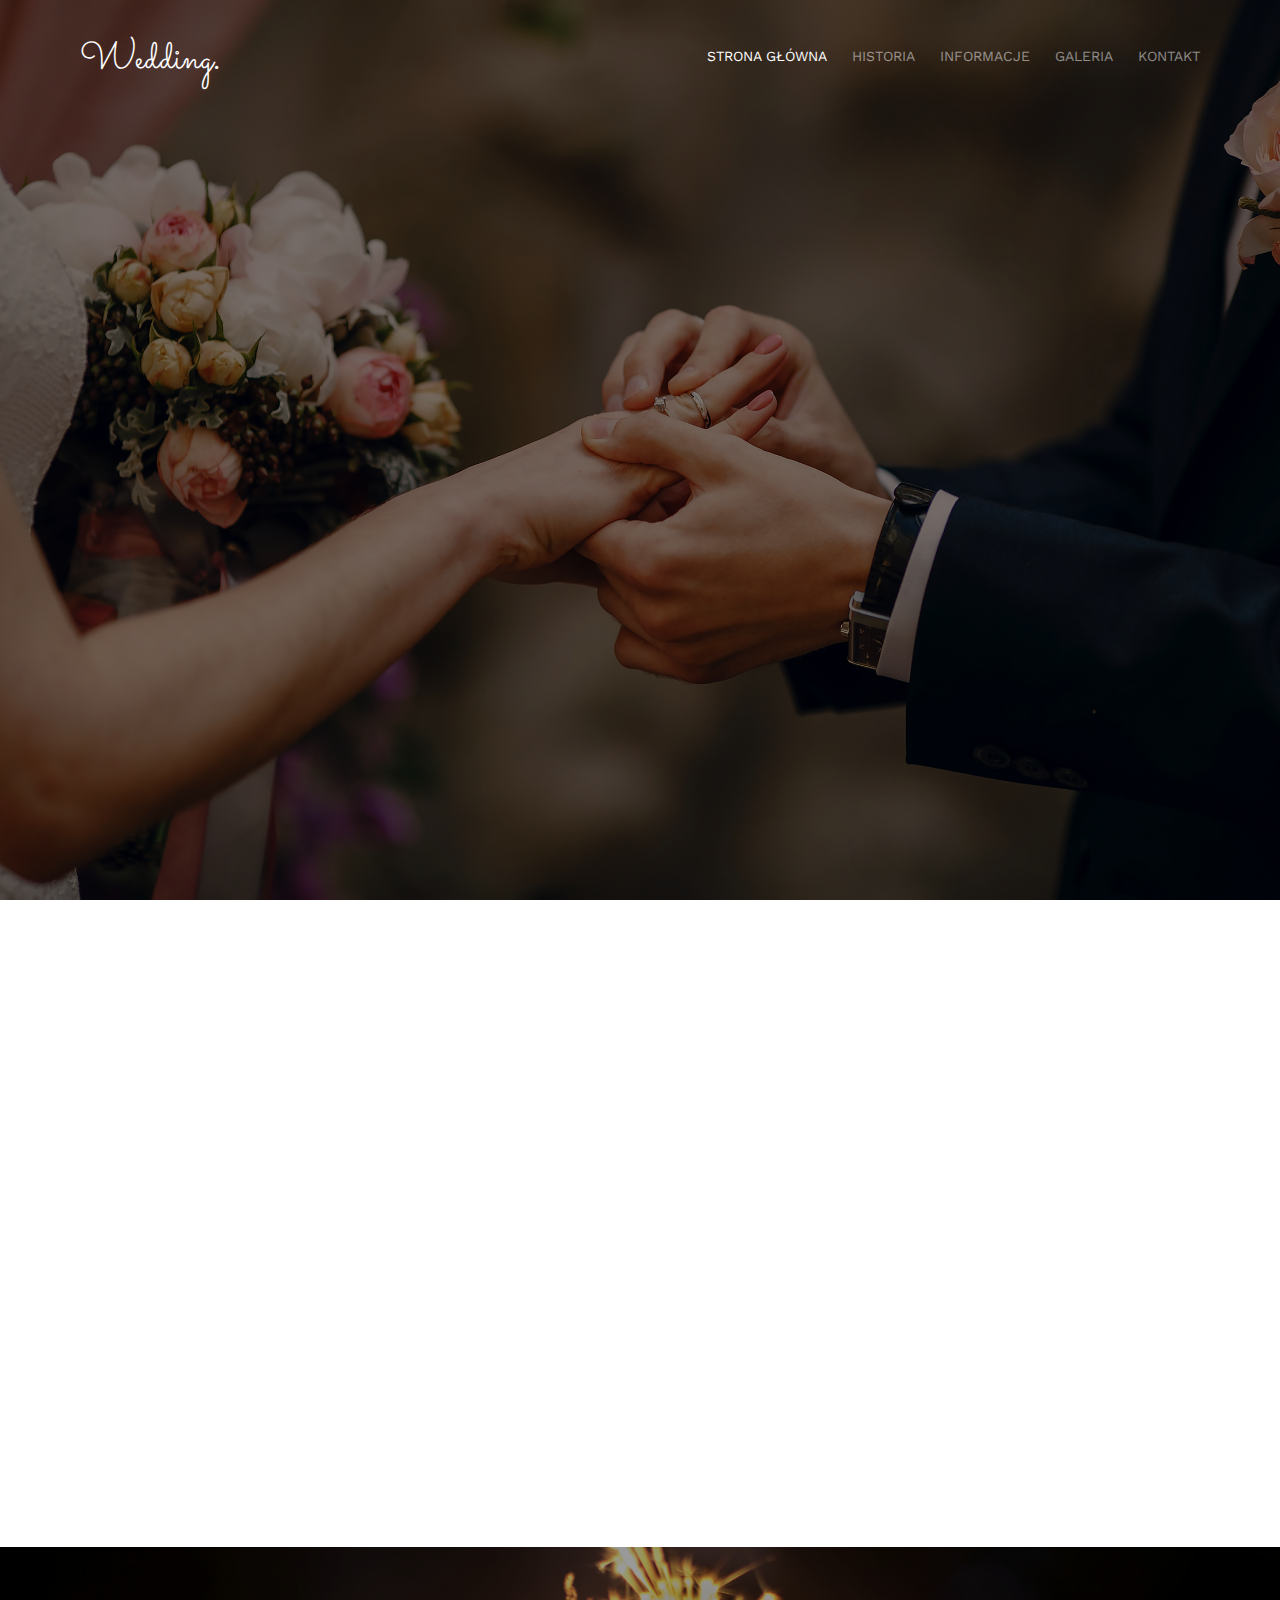
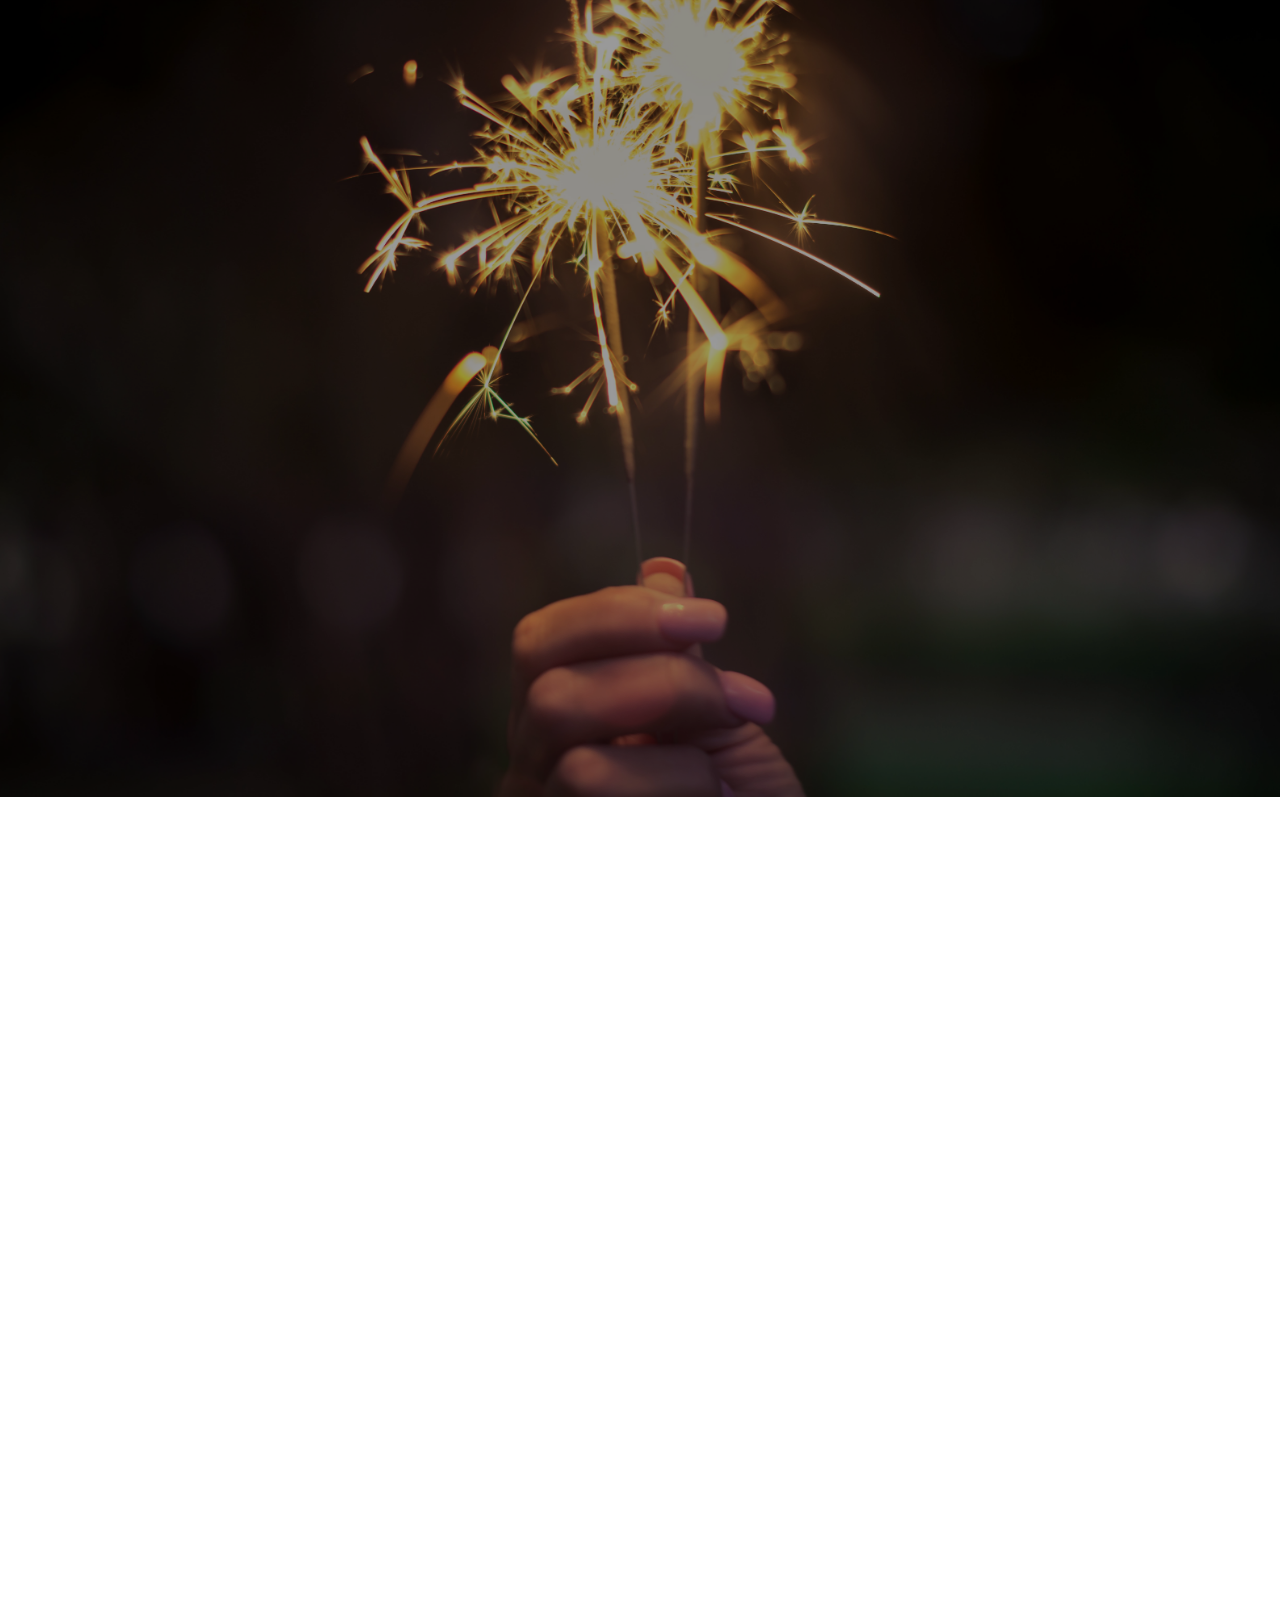
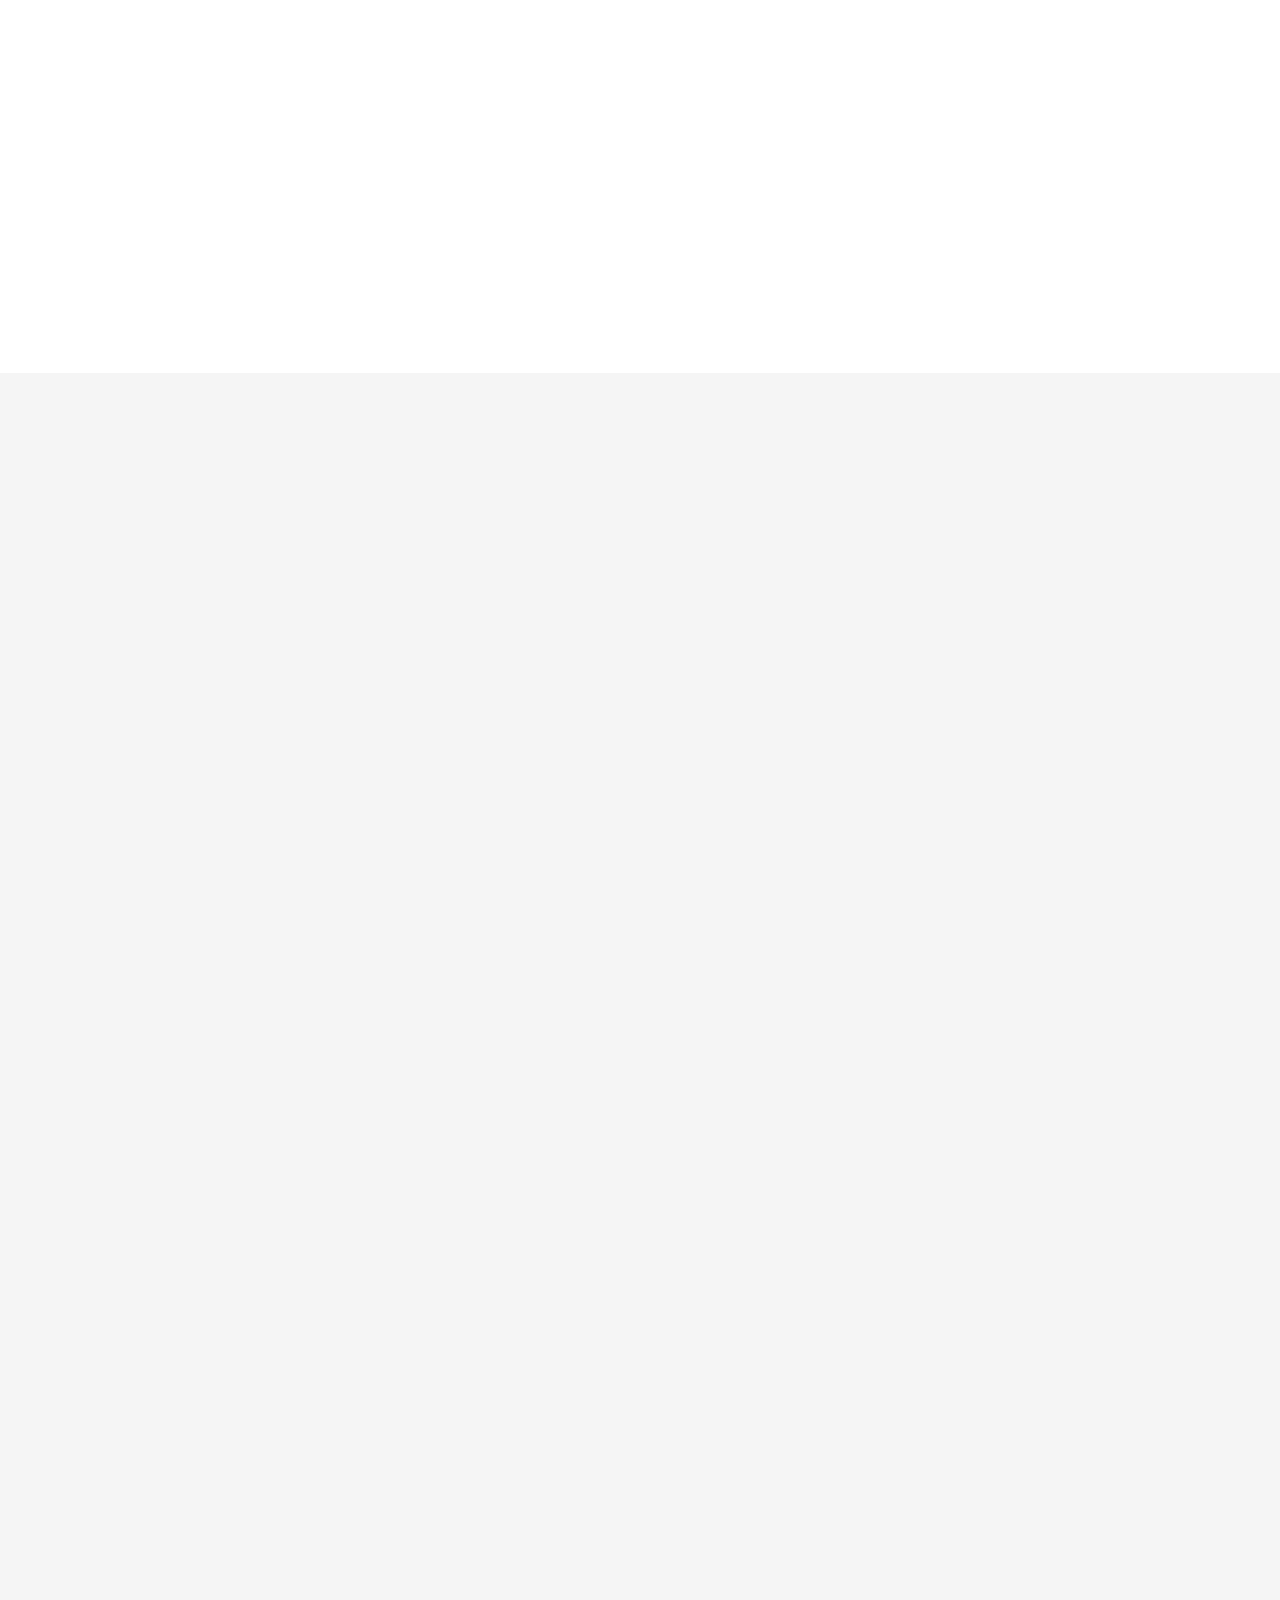
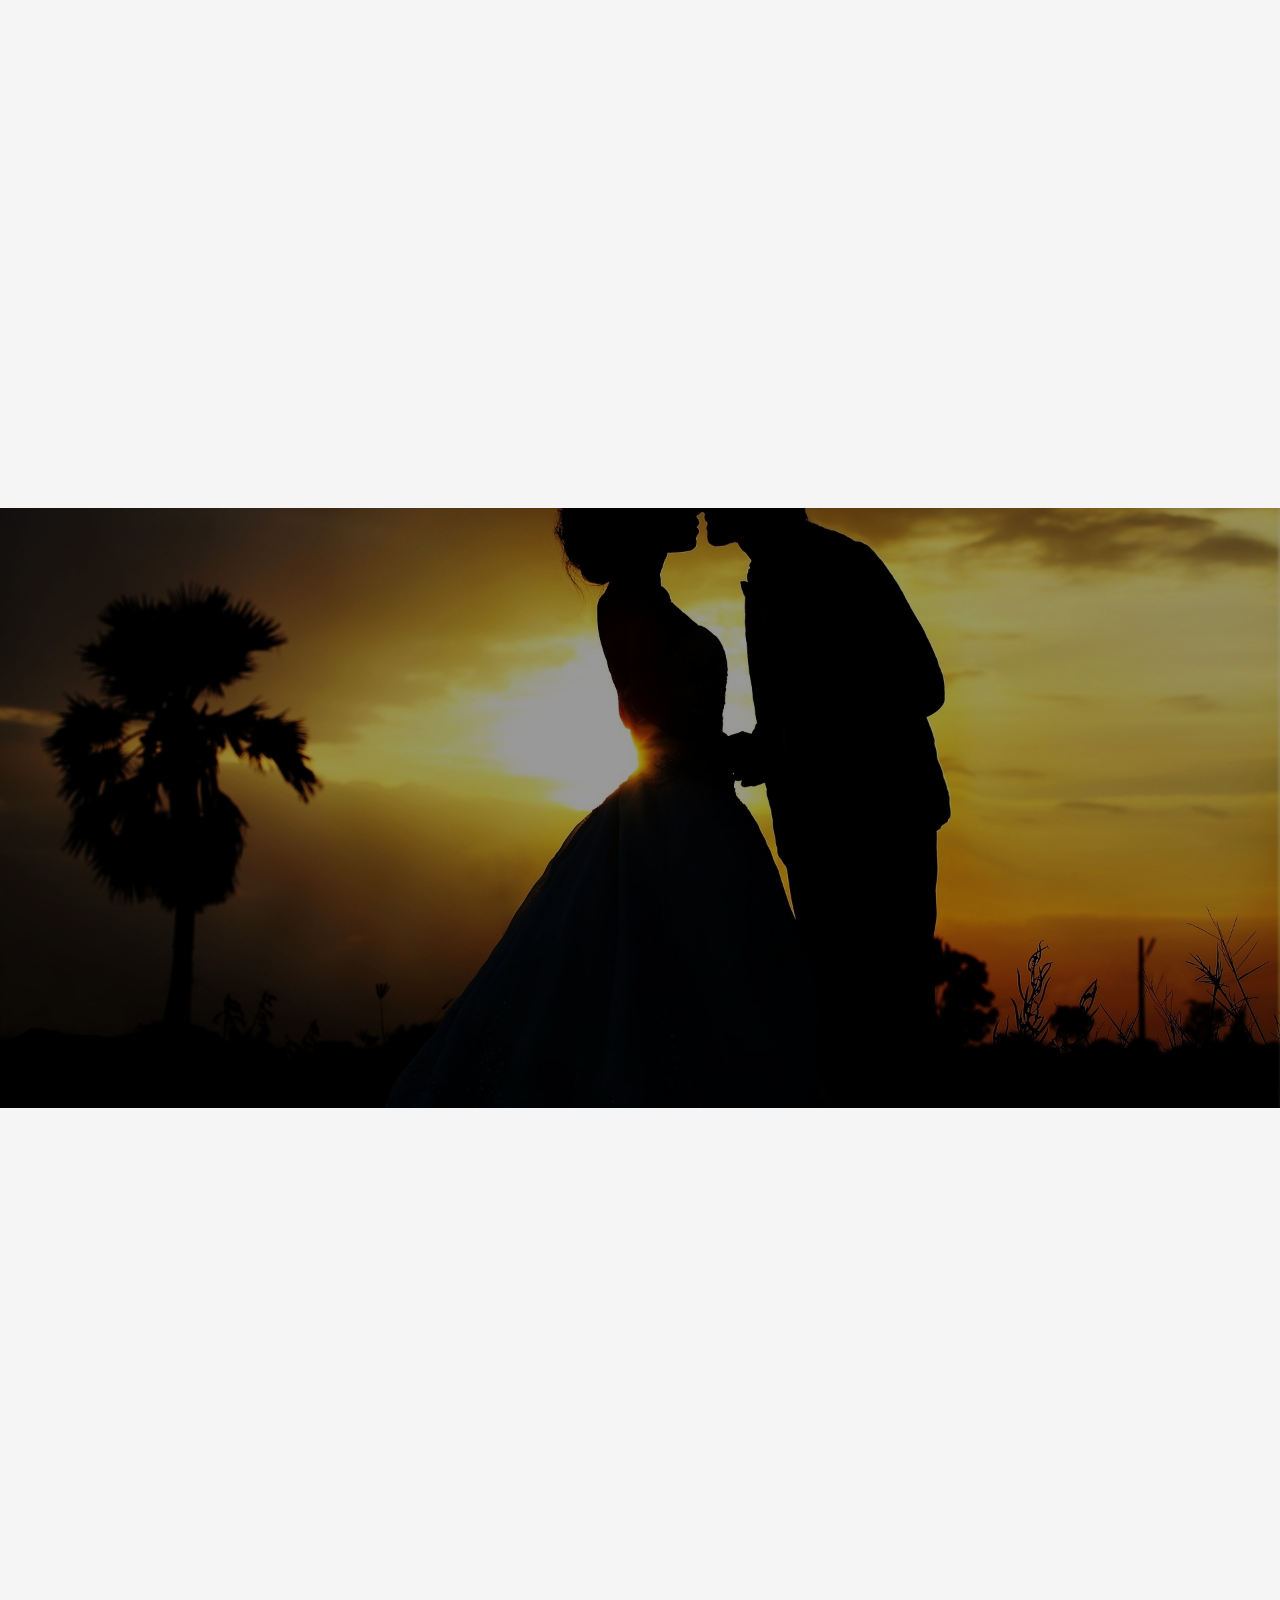
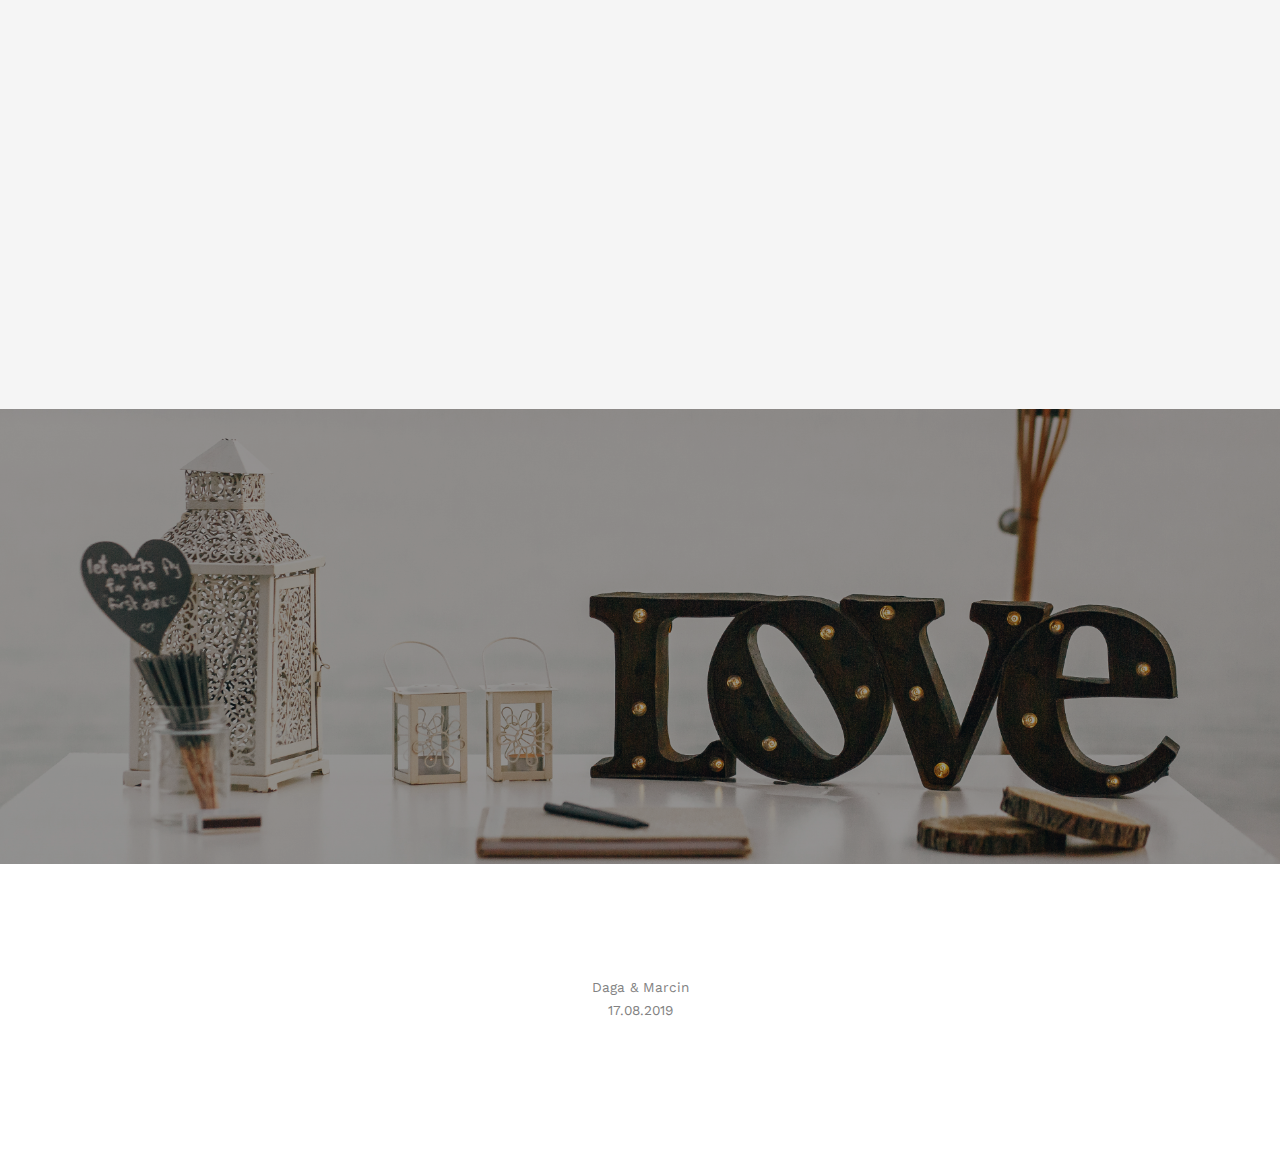
==== index.html @ dbddafb5 "first commit" ====
<!DOCTYPE html>
<!--[if lt IE 7]>      <html class="no-js lt-ie9 lt-ie8 lt-ie7"> <![endif]-->
<!--[if IE 7]>         <html class="no-js lt-ie9 lt-ie8"> <![endif]-->
<!--[if IE 8]>         <html class="no-js lt-ie9"> <![endif]-->
<!--[if gt IE 8]><!--> <html class="no-js"> <!--<![endif]-->
	<head>
	<meta charset="utf-8">
	<meta http-equiv="X-UA-Compatible" content="IE=edge">
	<title>Save the Date</title>
	<meta name="viewport" content="width=device-width, initial-scale=1">
	<meta name="author" content="Daga" />

		<link rel="stylesheet" href="https://use.fontawesome.com/releases/v5.2.0/css/all.css" integrity="sha384-hWVjflwFxL6sNzntih27bfxkr27PmbbK/iSvJ+a4+0owXq79v+lsFkW54bOGbiDQ" crossorigin="anonymous">
  	<!-- Facebook and Twitter integration -->
	<meta property="og:title" content=""/>
	<meta property="og:image" content=""/>
	<meta property="og:url" content=""/>
	<meta property="og:site_name" content=""/>
	<meta property="og:description" content=""/>
	<meta name="twitter:title" content="" />
	<meta name="twitter:image" content="" />
	<meta name="twitter:url" content="" />
	<meta name="twitter:card" content="" />

	<link href='https://fonts.googleapis.com/css?family=Work+Sans:400,300,600,400italic,700' rel='stylesheet' type='text/css'>
	<link href="https://fonts.googleapis.com/css?family=Sacramento" rel="stylesheet">
	
	<!-- Animate.css -->
	<link rel="stylesheet" href="css/animate.css">
	<!-- Icomoon Icon Fonts-->
	<link rel="stylesheet" href="css/icomoon.css">
	<!-- Bootstrap  -->
	<link rel="stylesheet" href="css/bootstrap.css">

	<!-- Magnific Popup -->
	<link rel="stylesheet" href="css/magnific-popup.css">

	<!-- Owl Carousel  -->
	<link rel="stylesheet" href="css/owl.carousel.min.css">
	<link rel="stylesheet" href="css/owl.theme.default.min.css">

	<!-- Theme style  -->
	<link rel="stylesheet" href="css/style.css">

	<!-- Modernizr JS -->
	<script src="js/modernizr-2.6.2.min.js"></script>
	<!-- FOR IE9 below -->
	<!--[if lt IE 9]>
	<script src="js/respond.min.js"></script>
	<![endif]-->

	</head>
	<body>
		
	<div class="fh5co-loader"></div>
	
	<div id="page">
	<nav class="fh5co-nav" role="navigation">
		<div class="container">
			<div class="row">
				<div class="col-xs-2">
					<div id="fh5co-logo"><a href="index.html">Wedding<strong>.</strong></a></div>
				</div>
				<div class="col-xs-10 text-right menu-1">
					<ul>
						<li class="active"><a href="index.html">Strona główna</a></li>
						<li><a href="#about">Historia</a></li>
						<li class="has-dropdown">
							<a href="#">Informacje</a>
							<ul class="dropdown">
							<li><a href="#kiedy">Kiedy</a></li>
							<li><a href="#gdzie">Gdzie</a></li>
							<li><a href="#liczby">Liczby</a></li>
							<li><a href="#oferujemy">Oferujemy</a></li>
						</ul>
						</li>
						<li class="has-dropdown">
							<a href="#gallery">Galeria</a>

						</li>
						<li><a href="contact.html">Kontakt</a></li>
					</ul>
				</div>
			</div>
			
		</div>
	</nav>

	<header id="fh5co-header" class="fh5co-cover" role="banner" style="background-image:url(images/1.jpg);" data-stellar-background-ratio="0.5">
		<div class="overlay"></div>
		<div class="container">
			<div class="row">
				<div class="col-md-8 col-md-offset-2 text-center">
					<div class="display-t">
						<div class="display-tc animate-box" data-animate-effect="fadeIn">
							<h1>Dagmara &amp; Marcin</h1>
							<h2>Pobieramy się!</h2>
							<div class="simply-countdown simply-countdown-one"></div>
							<p><a class="btn btn-default btn-sm">Save the Date</a></p>
						</div>
					</div>
				</div>
			</div>
		</div>
	</header>

	<div id="fh5co-couple">
		<div class="container">
			<a name="kiedy"></a>
			<div class="row">
				<div class="col-md-8 col-md-offset-2 text-center fh5co-heading animate-box">
					<h2>Hello!</h2>
					<h3>17 Sierpnia 2019</h3>
					<p>Zapraszamy Cię na wesele - oficjalne zaproszenie dostaniesz wkrótce.</p>
				</div>
			</div>
			<div class="couple-wrap animate-box">
				<div class="couple-half">
					<div class="groom">
						<img src="images/mis.jpg" alt="groom" class="img-responsive">
					</div>
					<div class="desc-groom">
						<h3>Marcin</h3>
						<p>Przyszły Pan Młody.</p>
					</div>
				</div>
				<p class="heart text-center"><i class="icon-heart2"></i></p>
				<div class="couple-half">
					<div class="bride">
						<img src="images/mee.jpg" alt="groom" class="img-responsive">
					</div>
					<div class="desc-bride">
						<h3>Dagmara</h3>
						<p>Przyszła Panna Młoda. </p>
					</div>
				</div>
			</div>
		</div>
	</div>

	<div id="fh5co-event" class="fh5co-bg" style="background-image:url(images/3.jpg);">
		<div class="overlay"></div>
		<div class="container">
			<a name="gdzie"></a>
			<div class="row">
				<div class="col-md-8 col-md-offset-2 text-center fh5co-heading animate-box">
					<span>Dwa rozdziały</span>
					<h2>Ceremonie</h2>
				</div>
			</div>
			<div class="row">
				<div class="display-t">
					<div class="display-tc">
						<div class="col-md-10 col-md-offset-1">
							<div class="col-md-6 col-sm-6 text-center">
								<div class="event-wrap animate-box">
									<h3>Ślub</h3>
									<div class="event-col">
										<i class="icon-clock"></i>
										<span>16:30</span>
										<span> </span>
									</div>
									<div class="event-col">
										<i class="fas fa-map-marker-alt"></i>
										<span>Kościół</span>
										<span>ul. ...</span>
									</div>
									<p>Tu powiemy sobie sakramentalne "TAK" i staniemy się oficjalnie mężem i żoną. Będzie słodko i romantycznie - osobom łatwo wzruszającym się polecamy zabrać ze sobą chusteczki ;)</p>
								</div>
							</div>
							<div class="col-md-6 col-sm-6 text-center">
								<div class="event-wrap animate-box">
									<h3>Wesele</h3>
									<div class="event-col">
										<i class="icon-clock"></i>
										<span>18:00</span>
										<span> </span>
									</div>
									<div class="event-col">
										<i class="fas fa-map-marker-alt"></i>
										<span>Sala "Nad Wodą"</span>
										<span>ul. ...</span>
									</div>
									<p>Ta część będzie bardziej szalona. Różnorodna muzyka, zero disco polo. Alkohol i smaczne potrawy. Pod wieczór zaprosimy wszystkich na zewnątrz, byśmy tam przy pięknym otoczeniu wody mogli zapalić zimne ognie.</p>
								</div>
							</div>
						</div>
					</div>
				</div>
			</div>
		</div>
	</div>

	<div id="fh5co-couple-story">
		<div class="container">
			<a name="about"></a>
			<div class="row">
				<div class="col-md-8 col-md-offset-2 text-center fh5co-heading animate-box">
					<span>LOVE</span>
					<h2>Nasza historia</h2>
					<p>czyli jak dojść do ślubu w trzech krokach...</p>
				</div>
			</div>
			<div class="row">
				<div class="col-md-12 col-md-offset-0">
					<ul class="timeline animate-box">
						<li class="animate-box">
							<div class="timeline-badge" style="background-image:url(images/couple-1.jpg);"></div>
							<div class="timeline-panel">
								<div class="timeline-heading">
									<h3 class="timeline-title">Pierwsze spotkanie</h3>
									<span class="date">2017</span>
								</div>
								<div class="timeline-body">
									<p>Dawno, dawno temu, za lasami i outletami spotkali się oni.</p>
								</div>
							</div>
						</li>
						<li class="timeline-inverted animate-box">
							<div class="timeline-badge" style="background-image:url(images/couple-2.jpg);"></div>
							<div class="timeline-panel">
								<div class="timeline-heading">
									<h3 class="timeline-title">Myśl o ślubie</h3>
									<span class="date">2018</span>
								</div>
								<div class="timeline-body">
									<p>... </p>
								</div>
							</div>
						</li>
						<li class="animate-box">
							<div class="timeline-badge" style="background-image:url(images/couple-3.jpg);"></div>
							<div class="timeline-panel">
								<div class="timeline-heading">
									<h3 class="timeline-title">Wesele</h3>
									<span class="date">2019</span>
								</div>
								<div class="timeline-body">
									<p>Tak oto już niedługo będziecie się bawić na ich weselu. </p>
								</div>
							</div>
						</li>
			    	</ul>
				</div>
			</div>
		</div>
	</div>

	<div id="fh5co-gallery" class="fh5co-section-gray">
		<div class="container">
			<a name="gallery"></a>
			<div class="row">
				<div class="col-md-8 col-md-offset-2 text-center fh5co-heading animate-box">
					<span>Pomysły</span>
					<h2>Weselna galeria</h2>
					<p>Czyli nasze pomysły - tego możecie się spodziewać na weselu. Im bliżej wesela, tym więcej opcji tu się pojawi.</p>
				</div>
			</div>
			<div class="row row-bottom-padded-md">
				<div class="col-md-12">
					<ul id="fh5co-gallery-list">
						
						<li class="one-third animate-box" data-animate-effect="fadeIn" style="background-image: url(images/gallery-1.jpg); "> 
						<a href="images/gallery-1.jpg">
							<div class="case-studies-summary">
								<span>1. opcja</span>
								<h2>Tajemnica</h2>
							</div>
						</a>
					</li>
					<li class="one-third animate-box" data-animate-effect="fadeIn" style="background-image: url(images/gallery-2.jpg); ">
						<a href="#" class="color-2">
							<div class="case-studies-summary">
								<span>2. opcja</span>
								<h2>Tajemnica</h2>
							</div>
						</a>
					</li>


					<li class="one-third animate-box" data-animate-effect="fadeIn" style="background-image: url(images/gallery-3.jpg); ">
						<a href="#" class="color-3">
							<div class="case-studies-summary">
								<span>3. opcja</span>
								<h2>Tajemnica</h2>
							</div>
						</a>
					</li>
					<li class="one-third animate-box" data-animate-effect="fadeIn" style="background-image: url(images/gallery-4.jpg); ">
						<a href="#" class="color-4">
							<div class="case-studies-summary">
								<span>4. opcja</span>
								<h2>Tajemnica</h2>
							</div>
						</a>
					</li>

						<li class="one-third animate-box" data-animate-effect="fadeIn" style="background-image: url(images/gallery-5.jpg); ">
							<a href="#" class="color-3">
								<div class="case-studies-summary">
									<span>5. opcja</span>
									<h2>Tajemnica</h2>
								</div>
							</a>
						</li>
						<li class="one-third animate-box" data-animate-effect="fadeIn" style="background-image: url(images/gallery-6.jpg); ">
							<a href="#" class="color-4">
								<div class="case-studies-summary">
									<span>6. opcja</span>
									<h2>Misiowe figurki na torcie</h2>
								</div>
							</a>
						</li>

						<li class="one-third animate-box" data-animate-effect="fadeIn" style="background-image: url(images/gallery-7.jpg); ">
							<a href="#" class="color-4">
								<div class="case-studies-summary">
									<span>7. opcja</span>
									<h2>Tajemnica</h2>
								</div>
							</a>
						</li>

						<li class="one-third animate-box" data-animate-effect="fadeIn" style="background-image: url(images/gallery-8.jpg); "> 
							<a href="#" class="color-5">
								<div class="case-studies-summary">
									<span>8. opcja</span>
									<h2>Zimne ognie</h2>
								</div>
							</a>
						</li>
						<li class="one-third animate-box" data-animate-effect="fadeIn" style="background-image: url(images/gallery-9.jpg); ">
							<a href="#" class="color-6">
								<div class="case-studies-summary">
									<span>9. opcja</span>
									<h2>Tajemnica</h2>
								</div>
							</a>
						</li>
					</ul>		
				</div>
			</div>
		</div>
	</div>

	<div id="fh5co-counter" class="fh5co-bg fh5co-counter" style="background-image:url(images/5.jpg);">
		<div class="overlay"></div>
		<div class="container">
			<a name="liczby"></a>
			<div class="row">
				<div class="display-t">
					<div class="display-tc">
						<div class="col-md-3 col-sm-6 animate-box">
							<div class="feature-center">
								<span class="icon">
									<i class="icon-users"></i>
								</span>

								<span class="counter js-counter" data-from="0" data-to="70" data-speed="5000" data-refresh-interval="50">1</span>
								<span class="counter-label">Zaproszeni goście</span>

							</div>
						</div>
						<div class="col-md-3 col-sm-6 animate-box">
							<div class="feature-center">
								<span class="icon">
									<i class="icon-user"></i>
								</span>

								<span class="counter js-counter" data-from="0" data-to="2" data-speed="5000" data-refresh-interval="50">1</span>
								<span class="counter-label">Głównych zainteresowanych</span>
							</div>
						</div>
						<div class="col-md-3 col-sm-6 animate-box">
							<div class="feature-center">
								<span class="icon">
									<i class="icon-calendar"></i>
								</span>
								<span class="counter js-counter" data-from="0" data-to="439" data-speed="5000" data-refresh-interval="50">1</span>
								<span class="counter-label">Dni od rezerwacji sali do ślubu</span>
							</div>
						</div>
						<div class="col-md-3 col-sm-6 animate-box">
							<div class="feature-center">
								<span class="icon">
									<i class="icon-clock"></i>
								</span>

								<span class="counter js-counter" data-from="0" data-to="11256" data-speed="5000" data-refresh-interval="50">1</span>
								<span class="counter-label">Godzin spędzonych na planowaniu</span>

							</div>
						</div>
					</div>
				</div>
			</div>
		</div>
	</div>



	<div id="fh5co-services" class="fh5co-section-gray">
		<div class="container">
			<a name="oferujemy"></a>
			<div class="row animate-box">
				<div class="col-md-8 col-md-offset-2 text-center fh5co-heading">
					<h2>Co oferujemy?</h2>
					<p>Jeśli przyjdziesz na nasze wesele, to spodziewaj się poniższych rzeczy.</p>
				</div>
			</div>

			<div class="row">
				<div class="col-md-6">
					<div class="feature-left animate-box" data-animate-effect="fadeInLeft">
						<span class="icon">
							<i class="icon-calendar"></i>
						</span>
						<div class="feature-copy">
							<h3>Dobra zabawa</h3>
							<p>Zarezerwuj sobie termin, to będzie niezapomniana noc.</p>
						</div>
					</div>

					<div class="feature-left animate-box" data-animate-effect="fadeInLeft">
						<span class="icon">
							<i class="icon-image"></i>
						</span>
						<div class="feature-copy">
							<h3>Piękne widoki</h3>
							<p>Na zewnątrz jest naprawdę cudownie - woda & natura, czego chcieć więcej ;).</p>
						</div>
					</div>

					<div class="feature-left animate-box" data-animate-effect="fadeInLeft">
						<span class="icon">
							<i class="icon-video"></i>
						</span>
						<div class="feature-copy">
							<h3>Pamiątkowe zdjęcia</h3>
							<p>Po weselu każdy dostanie zdjęcia z uroczystości.</p>
						</div>
					</div>

				</div>

				<div class="col-md-6 animate-box">
					<div class="fh5co-video fh5co-bg" style="background-image: url(images/img_bg_1.jpg); ">

						<div class="overlay"></div>
					</div>
				</div>
			</div>

			
		</div>
	</div>


	<div id="fh5co-started" class="fh5co-bg" style="background-image:url(images/4.jpg);">
		<div class="overlay"></div>
		<div class="container">
			<div class="row animate-box">
				<div class="col-md-8 col-md-offset-2 text-center fh5co-heading">
					<h2>Potwierdzisz przybycie?</h2>
					<p>Wpisz się poniżej, by potwierdzić przyjście.</p>
				</div>
			</div>
			<div class="row animate-box">
				<div class="col-md-10 col-md-offset-1">
					<form class="form-inline">
						<div class="col-md-4 col-sm-4">
							<div class="form-group">
								<label for="name" class="sr-only">Imię</label>
								<input type="name" class="form-control" id="name" placeholder="Imię">
							</div>
						</div>
						<div class="col-md-4 col-sm-4">
							<div class="form-group">
								<label for="email" class="sr-only">Email</label>
								<input type="email" class="form-control" id="email" placeholder="Email">
							</div>
						</div>
						<div class="col-md-4 col-sm-4">
							<button type="submit" class="btn btn-default btn-block" id="potwierdzeniealert" onclick="okienko()">Potwierdzam</button>
							<script>
								function okienko() {
                                    alert("Żartujemy ;) Aby potwierdzić obecność, zadzwońcie do nas, bądź napiszcie sms'a ^^ Więcej info w zakładce 'Kontakt'.");
                                }
							</script>
						</div>
					</form>
				</div>
			</div>
		</div>
	</div>

	<footer id="fh5co-footer" role="contentinfo">
		<div class="container">

			<div class="row copyright">
				<div class="col-md-12 text-center">
					<p>
						<small class="block">Daga & Marcin</small>
						<small class="block">17.08.2019</small>
					</p>

				</div>
			</div>

		</div>
	</footer>
	</div>

	<div class="gototop js-top">
		<a href="#" class="js-gotop"><i class="icon-arrow-up"></i></a>
	</div>
	
	<!-- jQuery -->
	<script src="js/jquery.min.js"></script>
	<!-- jQuery Easing -->
	<script src="js/jquery.easing.1.3.js"></script>
	<!-- Bootstrap -->
	<script src="js/bootstrap.min.js"></script>
	<!-- Waypoints -->
	<script src="js/jquery.waypoints.min.js"></script>
	<!-- Carousel -->
	<script src="js/owl.carousel.min.js"></script>
	<!-- countTo -->
	<script src="js/jquery.countTo.js"></script>

	<!-- Stellar -->
	<script src="js/jquery.stellar.min.js"></script>
	<!-- Magnific Popup -->
	<script src="js/jquery.magnific-popup.min.js"></script>
	<script src="js/magnific-popup-options.js"></script>

	<!-- // <script src="https://cdnjs.cloudflare.com/ajax/libs/prism/0.0.1/prism.min.js"></script> -->
	<script src="js/simplyCountdown.js"></script>
	<!-- Main -->
	<script src="js/main.js"></script>

	<script>
    var d = new Date(new Date("2019-08-17T16:00:00"));

    // default example
    simplyCountdown('.simply-countdown-one', {
        year: d.getFullYear(),
        month: d.getMonth() + 1,
        day: d.getDate()
    });

    //jQuery example
    $('#simply-countdown-losange').simplyCountdown({
        year: d.getFullYear(),
        month: d.getMonth() + 1,
        day: d.getDate(),
        enableUtc: false
    });
</script>

	</body>
</html>
---- css/icomoon.css ----
@font-face {
  font-family: 'icomoon';
  src:  url('../fonts/icomoon/icomoon.eot?6iuir');
  src:  url('../fonts/icomoon/icomoon.eot?6iuir#iefix') format('embedded-opentype'),
    url('../fonts/icomoon/icomoon.ttf?6iuir') format('truetype'),
    url('../fonts/icomoon/icomoon.woff?6iuir') format('woff'),
    url('../fonts/icomoon/icomoon.svg?6iuir#icomoon') format('svg');
  font-weight: normal;
  font-style: normal;
}

[class^="icon-"], [class*=" icon-"] {
  /* use !important to prevent issues with browser extensions that change fonts */
  font-family: 'icomoon' !important;
  speak: none;
  font-style: normal;
  font-weight: normal;
  font-variant: normal;
  text-transform: none;
  line-height: 1;

  /* Better Font Rendering =========== */
  -webkit-font-smoothing: antialiased;
  -moz-osx-font-smoothing: grayscale;
}

.icon-eye:before {
  content: "\e000";
}
.icon-paper-clip:before {
  content: "\e001";
}
.icon-mail:before {
  content: "\e002";
}
.icon-toggle:before {
  content: "\e003";
}
.icon-layout:before {
  content: "\e004";
}
.icon-link:before {
  content: "\e005";
}
.icon-bell:before {
  content: "\e006";
}
.icon-lock:before {
  content: "\e007";
}
.icon-unlock:before {
  content: "\e008";
}
.icon-ribbon:before {
  content: "\e009";
}
.icon-image:before {
  content: "\e010";
}
.icon-signal:before {
  content: "\e011";
}
.icon-target:before {
  content: "\e012";
}
.icon-clipboard:before {
  content: "\e013";
}
.icon-clock:before {
  content: "\e014";
}
.icon-watch:before {
  content: "\e015";
}
.icon-air-play:before {
  content: "\e016";
}
.icon-camera:before {
  content: "\e017";
}
.icon-video:before {
  content: "\e018";
}
.icon-disc:before {
  content: "\e019";
}
.icon-printer:before {
  content: "\e020";
}
.icon-monitor:before {
  content: "\e021";
}
.icon-server:before {
  content: "\e022";
}
.icon-cog:before {
  content: "\e023";
}
.icon-heart:before {
  content: "\e024";
}
.icon-paragraph:before {
  content: "\e025";
}
.icon-align-justify:before {
  content: "\e026";
}
.icon-align-left:before {
  content: "\e027";
}
.icon-align-center:before {
  content: "\e028";
}
.icon-align-right:before {
  content: "\e029";
}
.icon-book:before {
  content: "\e030";
}
.icon-layers:before {
  content: "\e031";
}
.icon-stack:before {
  content: "\e032";
}
.icon-stack-2:before {
  content: "\e033";
}
.icon-paper:before {
  content: "\e034";
}
.icon-paper-stack:before {
  content: "\e035";
}
.icon-search:before {
  content: "\e036";
}
.icon-zoom-in:before {
  content: "\e037";
}
.icon-zoom-out:before {
  content: "\e038";
}
.icon-reply:before {
  content: "\e039";
}
.icon-circle-plus:before {
  content: "\e040";
}
.icon-circle-minus:before {
  content: "\e041";
}
.icon-circle-check:before {
  content: "\e042";
}
.icon-circle-cross:before {
  content: "\e043";
}
.icon-square-plus:before {
  content: "\e044";
}
.icon-square-minus:before {
  content: "\e045";
}
.icon-square-check:before {
  content: "\e046";
}
.icon-square-cross:before {
  content: "\e047";
}
.icon-microphone:before {
  content: "\e048";
}
.icon-record:before {
  content: "\e049";
}
.icon-skip-back:before {
  content: "\e050";
}
.icon-rewind:before {
  content: "\e051";
}
.icon-play:before {
  content: "\e052";
}
.icon-pause:before {
  content: "\e053";
}
.icon-stop:before {
  content: "\e054";
}
.icon-fast-forward:before {
  content: "\e055";
}
.icon-skip-forward:before {
  content: "\e056";
}
.icon-shuffle:before {
  content: "\e057";
}
.icon-repeat:before {
  content: "\e058";
}
.icon-folder:before {
  content: "\e059";
}
.icon-umbrella:before {
  content: "\e060";
}
.icon-moon:before {
  content: "\e061";
}
.icon-thermometer:before {
  content: "\e062";
}
.icon-drop:before {
  content: "\e063";
}
.icon-sun:before {
  content: "\e064";
}
.icon-cloud:before {
  content: "\e065";
}
.icon-cloud-upload:before {
  content: "\e066";
}
.icon-cloud-download:before {
  content: "\e067";
}
.icon-upload:before {
  content: "\e068";
}
.icon-download:before {
  content: "\e069";
}
.icon-location:before {
  content: "\e070";
}
.icon-location-2:before {
  content: "\e071";
}
.icon-map:before {
  content: "\e072";
}
.icon-battery:before {
  content: "\e073";
}
.icon-head:before {
  content: "\e074";
}
.icon-briefcase:before {
  content: "\e075";
}
.icon-speech-bubble:before {
  content: "\e076";
}
.icon-anchor:before {
  content: "\e077";
}
.icon-globe:before {
  content: "\e078";
}
.icon-box:before {
  content: "\e079";
}
.icon-reload:before {
  content: "\e080";
}
.icon-share:before {
  content: "\e081";
}
.icon-marquee:before {
  content: "\e082";
}
.icon-marquee-plus:before {
  content: "\e083";
}
.icon-marquee-minus:before {
  content: "\e084";
}
.icon-tag:before {
  content: "\e085";
}
.icon-power:before {
  content: "\e086";
}
.icon-command:before {
  content: "\e087";
}
.icon-alt:before {
  content: "\e088";
}
.icon-esc:before {
  content: "\e089";
}
.icon-bar-graph:before {
  content: "\e090";
}
.icon-bar-graph-2:before {
  content: "\e091";
}
.icon-pie-graph:before {
  content: "\e092";
}
.icon-star:before {
  content: "\e093";
}
.icon-arrow-left:before {
  content: "\e094";
}
.icon-arrow-right:before {
  content: "\e095";
}
.icon-arrow-up:before {
  content: "\e096";
}
.icon-arrow-down:before {
  content: "\e097";
}
.icon-volume:before {
  content: "\e098";
}
.icon-mute:before {
  content: "\e099";
}
.icon-content-right:before {
  content: "\e100";
}
.icon-content-left:before {
  content: "\e101";
}
.icon-grid:before {
  content: "\e102";
}
.icon-grid-2:before {
  content: "\e103";
}
.icon-columns:before {
  content: "\e104";
}
.icon-loader:before {
  content: "\e105";
}
.icon-bag:before {
  content: "\e106";
}
.icon-ban:before {
  content: "\e107";
}
.icon-flag:before {
  content: "\e108";
}
.icon-trash:before {
  content: "\e109";
}
.icon-expand:before {
  content: "\e110";
}
.icon-contract:before {
  content: "\e111";
}
.icon-maximize:before {
  content: "\e112";
}
.icon-minimize:before {
  content: "\e113";
}
.icon-plus:before {
  content: "\e114";
}
.icon-minus:before {
  content: "\e115";
}
.icon-check:before {
  content: "\e116";
}
.icon-cross:before {
  content: "\e117";
}
.icon-move:before {
  content: "\e118";
}
.icon-delete:before {
  content: "\e119";
}
.icon-menu:before {
  content: "\e120";
}
.icon-archive:before {
  content: "\e121";
}
.icon-inbox:before {
  content: "\e122";
}
.icon-outbox:before {
  content: "\e123";
}
.icon-file:before {
  content: "\e124";
}
.icon-file-add:before {
  content: "\e125";
}
.icon-file-subtract:before {
  content: "\e126";
}
.icon-help:before {
  content: "\e127";
}
.icon-open:before {
  content: "\e128";
}
.icon-ellipsis:before {
  content: "\e129";
}
.icon-add-to-list:before {
  content: "\e900";
}
.icon-classic-computer:before {
  content: "\e901";
}
.icon-controller-fast-backward:before {
  content: "\e902";
}
.icon-creative-commons-attribution:before {
  content: "\e903";
}
.icon-creative-commons-noderivs:before {
  content: "\e904";
}
.icon-creative-commons-noncommercial-eu:before {
  content: "\e905";
}
.icon-creative-commons-noncommercial-us:before {
  content: "\e906";
}
.icon-creative-commons-public-domain:before {
  content: "\e907";
}
.icon-creative-commons-remix:before {
  content: "\e908";
}
.icon-creative-commons-share:before {
  content: "\e909";
}
.icon-creative-commons-sharealike:before {
  content: "\e90a";
}
.icon-creative-commons:before {
  content: "\e90b";
}
.icon-document-landscape:before {
  content: "\e90c";
}
.icon-remove-user:before {
  content: "\e90d";
}
.icon-warning:before {
  content: "\e90e";
}
.icon-arrow-bold-down:before {
  content: "\e90f";
}
.icon-arrow-bold-left:before {
  content: "\e910";
}
.icon-arrow-bold-right:before {
  content: "\e911";
}
.icon-arrow-bold-up:before {
  content: "\e912";
}
.icon-arrow-down2:before {
  content: "\e913";
}
.icon-arrow-left2:before {
  content: "\e914";
}
.icon-arrow-long-down:before {
  content: "\e915";
}
.icon-arrow-long-left:before {
  content: "\e916";
}
.icon-arrow-long-right:before {
  content: "\e917";
}
.icon-arrow-long-up:before {
  content: "\e918";
}
.icon-arrow-right2:before {
  content: "\e919";
}
.icon-arrow-up2:before {
  content: "\e91a";
}
.icon-arrow-with-circle-down:before {
  content: "\e91b";
}
.icon-arrow-with-circle-left:before {
  content: "\e91c";
}
.icon-arrow-with-circle-right:before {
  content: "\e91d";
}
.icon-arrow-with-circle-up:before {
  content: "\e91e";
}
.icon-bookmark:before {
  content: "\e91f";
}
.icon-bookmarks:before {
  content: "\e920";
}
.icon-chevron-down:before {
  content: "\e921";
}
.icon-chevron-left:before {
  content: "\e922";
}
.icon-chevron-right:before {
  content: "\e923";
}
.icon-chevron-small-down:before {
  content: "\e924";
}
.icon-chevron-small-left:before {
  content: "\e925";
}
.icon-chevron-small-right:before {
  content: "\e926";
}
.icon-chevron-small-up:before {
  content: "\e927";
}
.icon-chevron-thin-down:before {
  content: "\e928";
}
.icon-chevron-thin-left:before {
  content: "\e929";
}
.icon-chevron-thin-right:before {
  content: "\e92a";
}
.icon-chevron-thin-up:before {
  content: "\e92b";
}
.icon-chevron-up:before {
  content: "\e92c";
}
.icon-chevron-with-circle-down:before {
  content: "\e92d";
}
.icon-chevron-with-circle-left:before {
  content: "\e92e";
}
.icon-chevron-with-circle-right:before {
  content: "\e92f";
}
.icon-chevron-with-circle-up:before {
  content: "\e930";
}
.icon-cloud2:before {
  content: "\e931";
}
.icon-controller-fast-forward:before {
  content: "\e932";
}
.icon-controller-jump-to-start:before {
  content: "\e933";
}
.icon-controller-next:before {
  content: "\e934";
}
.icon-controller-paus:before {
  content: "\e935";
}
.icon-controller-play:before {
  content: "\e936";
}
.icon-controller-record:before {
  content: "\e937";
}
.icon-controller-stop:before {
  content: "\e938";
}
.icon-controller-volume:before {
  content: "\e939";
}
.icon-dot-single:before {
  content: "\e93a";
}
.icon-dots-three-horizontal:before {
  content: "\e93b";
}
.icon-dots-three-vertical:before {
  content: "\e93c";
}
.icon-dots-two-horizontal:before {
  content: "\e93d";
}
.icon-dots-two-vertical:before {
  content: "\e93e";
}
.icon-download2:before {
  content: "\e93f";
}
.icon-emoji-flirt:before {
  content: "\e940";
}
.icon-flow-branch:before {
  content: "\e941";
}
.icon-flow-cascade:before {
  content: "\e942";
}
.icon-flow-line:before {
  content: "\e943";
}
.icon-flow-parallel:before {
  content: "\e944";
}
.icon-flow-tree:before {
  content: "\e945";
}
.icon-install:before {
  content: "\e946";
}
.icon-layers2:before {
  content: "\e947";
}
.icon-open-book:before {
  content: "\e948";
}
.icon-resize-100:before {
  content: "\e949";
}
.icon-resize-full-screen:before {
  content: "\e94a";
}
.icon-save:before {
  content: "\e94b";
}
.icon-select-arrows:before {
  content: "\e94c";
}
.icon-sound-mute:before {
  content: "\e94d";
}
.icon-sound:before {
  content: "\e94e";
}
.icon-trash2:before {
  content: "\e94f";
}
.icon-triangle-down:before {
  content: "\e950";
}
.icon-triangle-left:before {
  content: "\e951";
}
.icon-triangle-right:before {
  content: "\e952";
}
.icon-triangle-up:before {
  content: "\e953";
}
.icon-uninstall:before {
  content: "\e954";
}
.icon-upload-to-cloud:before {
  content: "\e955";
}
.icon-upload2:before {
  content: "\e956";
}
.icon-add-user:before {
  content: "\e957";
}
.icon-address:before {
  content: "\e958";
}
.icon-adjust:before {
  content: "\e959";
}
.icon-air:before {
  content: "\e95a";
}
.icon-aircraft-landing:before {
  content: "\e95b";
}
.icon-aircraft-take-off:before {
  content: "\e95c";
}
.icon-aircraft:before {
  content: "\e95d";
}
.icon-align-bottom:before {
  content: "\e95e";
}
.icon-align-horizontal-middle:before {
  content: "\e95f";
}
.icon-align-left2:before {
  content: "\e960";
}
.icon-align-right2:before {
  content: "\e961";
}
.icon-align-top:before {
  content: "\e962";
}
.icon-align-vertical-middle:before {
  content: "\e963";
}
.icon-archive2:before {
  content: "\e964";
}
.icon-area-graph:before {
  content: "\e965";
}
.icon-attachment:before {
  content: "\e966";
}
.icon-awareness-ribbon:before {
  content: "\e967";
}
.icon-back-in-time:before {
  content: "\e968";
}
.icon-back:before {
  content: "\e969";
}
.icon-bar-graph2:before {
  content: "\e96a";
}
.icon-battery2:before {
  content: "\e96b";
}
.icon-beamed-note:before {
  content: "\e96c";
}
.icon-bell2:before {
  content: "\e96d";
}
.icon-blackboard:before {
  content: "\e96e";
}
.icon-block:before {
  content: "\e96f";
}
.icon-book2:before {
  content: "\e970";
}
.icon-bowl:before {
  content: "\e971";
}
.icon-box2:before {
  content: "\e972";
}
.icon-briefcase2:before {
  content: "\e973";
}
.icon-browser:before {
  content: "\e974";
}
.icon-brush:before {
  content: "\e975";
}
.icon-bucket:before {
  content: "\e976";
}
.icon-cake:before {
  content: "\e977";
}
.icon-calculator:before {
  content: "\e978";
}
.icon-calendar:before {
  content: "\e979";
}
.icon-camera2:before {
  content: "\e97a";
}
.icon-ccw:before {
  content: "\e97b";
}
.icon-chat:before {
  content: "\e97c";
}
.icon-check2:before {
  content: "\e97d";
}
.icon-circle-with-cross:before {
  content: "\e97e";
}
.icon-circle-with-minus:before {
  content: "\e97f";
}
.icon-circle-with-plus:before {
  content: "\e980";
}
.icon-circle:before {
  content: "\e981";
}
.icon-circular-graph:before {
  content: "\e982";
}
.icon-clapperboard:before {
  content: "\e983";
}
.icon-clipboard2:before {
  content: "\e984";
}
.icon-clock2:before {
  content: "\e985";
}
.icon-code:before {
  content: "\e986";
}
.icon-cog2:before {
  content: "\e987";
}
.icon-colours:before {
  content: "\e988";
}
.icon-compass:before {
  content: "\e989";
}
.icon-copy:before {
  content: "\e98a";
}
.icon-credit-card:before {
  content: "\e98b";
}
.icon-credit:before {
  content: "\e98c";
}
.icon-cross2:before {
  content: "\e98d";
}
.icon-cup:before {
  content: "\e98e";
}
.icon-cw:before {
  content: "\e98f";
}
.icon-cycle:before {
  content: "\e990";
}
.icon-database:before {
  content: "\e991";
}
.icon-dial-pad:before {
  content: "\e992";
}
.icon-direction:before {
  content: "\e993";
}
.icon-document:before {
  content: "\e994";
}
.icon-documents:before {
  content: "\e995";
}
.icon-drink:before {
  content: "\e996";
}
.icon-drive:before {
  content: "\e997";
}
.icon-drop2:before {
  content: "\e998";
}
.icon-edit:before {
  content: "\e999";
}
.icon-email:before {
  content: "\e99a";
}
.icon-emoji-happy:before {
  content: "\e99b";
}
.icon-emoji-neutral:before {
  content: "\e99c";
}
.icon-emoji-sad:before {
  content: "\e99d";
}
.icon-erase:before {
  content: "\e99e";
}
.icon-eraser:before {
  content: "\e99f";
}
.icon-export:before {
  content: "\e9a0";
}
.icon-eye2:before {
  content: "\e9a1";
}
.icon-feather:before {
  content: "\e9a2";
}
.icon-flag2:before {
  content: "\e9a3";
}
.icon-flash:before {
  content: "\e9a4";
}
.icon-flashlight:before {
  content: "\e9a5";
}
.icon-flat-brush:before {
  content: "\e9a6";
}
.icon-folder-images:before {
  content: "\e9a7";
}
.icon-folder-music:before {
  content: "\e9a8";
}
.icon-folder-video:before {
  content: "\e9a9";
}
.icon-folder2:before {
  content: "\e9aa";
}
.icon-forward:before {
  content: "\e9ab";
}
.icon-funnel:before {
  content: "\e9ac";
}
.icon-game-controller:before {
  content: "\e9ad";
}
.icon-gauge:before {
  content: "\e9ae";
}
.icon-globe2:before {
  content: "\e9af";
}
.icon-graduation-cap:before {
  content: "\e9b0";
}
.icon-grid2:before {
  content: "\e9b1";
}
.icon-hair-cross:before {
  content: "\e9b2";
}
.icon-hand:before {
  content: "\e9b3";
}
.icon-heart-outlined:before {
  content: "\e9b4";
}
.icon-heart2:before {
  content: "\e9b5";
}
.icon-help-with-circle:before {
  content: "\e9b6";
}
.icon-help2:before {
  content: "\e9b7";
}
.icon-home:before {
  content: "\e9b8";
}
.icon-hour-glass:before {
  content: "\e9b9";
}
.icon-image-inverted:before {
  content: "\e9ba";
}
.icon-image2:before {
  content: "\e9bb";
}
.icon-images:before {
  content: "\e9bc";
}
.icon-inbox2:before {
  content: "\e9bd";
}
.icon-infinity:before {
  content: "\e9be";
}
.icon-info-with-circle:before {
  content: "\e9bf";
}
.icon-info:before {
  content: "\e9c0";
}
.icon-key:before {
  content: "\e9c1";
}
.icon-keyboard:before {
  content: "\e9c2";
}
.icon-lab-flask:before {
  content: "\e9c3";
}
.icon-landline:before {
  content: "\e9c4";
}
.icon-language:before {
  content: "\e9c5";
}
.icon-laptop:before {
  content: "\e9c6";
}
.icon-leaf:before {
  content: "\e9c7";
}
.icon-level-down:before {
  content: "\e9c8";
}
.icon-level-up:before {
  content: "\e9c9";
}
.icon-lifebuoy:before {
  content: "\e9ca";
}
.icon-light-bulb:before {
  content: "\e9cb";
}
.icon-light-down:before {
  content: "\e9cc";
}
.icon-light-up:before {
  content: "\e9cd";
}
.icon-line-graph:before {
  content: "\e9ce";
}
.icon-link2:before {
  content: "\e9cf";
}
.icon-list:before {
  content: "\e9d0";
}
.icon-location-pin:before {
  content: "\e9d1";
}
.icon-location2:before {
  content: "\e9d2";
}
.icon-lock-open:before {
  content: "\e9d3";
}
.icon-lock2:before {
  content: "\e9d4";
}
.icon-log-out:before {
  content: "\e9d5";
}
.icon-login:before {
  content: "\e9d6";
}
.icon-loop:before {
  content: "\e9d7";
}
.icon-magnet:before {
  content: "\e9d8";
}
.icon-magnifying-glass:before {
  content: "\e9d9";
}
.icon-mail2:before {
  content: "\e9da";
}
.icon-man:before {
  content: "\e9db";
}
.icon-map2:before {
  content: "\e9dc";
}
.icon-mask:before {
  content: "\e9dd";
}
.icon-medal:before {
  content: "\e9de";
}
.icon-megaphone:before {
  content: "\e9df";
}
.icon-menu2:before {
  content: "\e9e0";
}
.icon-message:before {
  content: "\e9e1";
}
.icon-mic:before {
  content: "\e9e2";
}
.icon-minus2:before {
  content: "\e9e3";
}
.icon-mobile:before {
  content: "\e9e4";
}
.icon-modern-mic:before {
  content: "\e9e5";
}
.icon-moon2:before {
  content: "\e9e6";
}
.icon-mouse:before {
  content: "\e9e7";
}
.icon-music:before {
  content: "\e9e8";
}
.icon-network:before {
  content: "\e9e9";
}
.icon-new-message:before {
  content: "\e9ea";
}
.icon-new:before {
  content: "\e9eb";
}
.icon-news:before {
  content: "\e9ec";
}
.icon-note:before {
  content: "\e9ed";
}
.icon-notification:before {
  content: "\e9ee";
}
.icon-old-mobile:before {
  content: "\e9ef";
}
.icon-old-phone:before {
  content: "\e9f0";
}
.icon-palette:before {
  content: "\e9f1";
}
.icon-paper-plane:before {
  content: "\e9f2";
}
.icon-pencil:before {
  content: "\e9f3";
}
.icon-phone:before {
  content: "\e9f4";
}
.icon-pie-chart:before {
  content: "\e9f5";
}
.icon-pin:before {
  content: "\e9f6";
}
.icon-plus2:before {
  content: "\e9f7";
}
.icon-popup:before {
  content: "\e9f8";
}
.icon-power-plug:before {
  content: "\e9f9";
}
.icon-price-ribbon:before {
  content: "\e9fa";
}
.icon-price-tag:before {
  content: "\e9fb";
}
.icon-print:before {
  content: "\e9fc";
}
.icon-progress-empty:before {
  content: "\e9fd";
}
.icon-progress-full:before {
  content: "\e9fe";
}
.icon-progress-one:before {
  content: "\e9ff";
}
.icon-progress-two:before {
  content: "\ea00";
}
.icon-publish:before {
  content: "\ea01";
}
.icon-quote:before {
  content: "\ea02";
}
.icon-radio:before {
  content: "\ea03";
}
.icon-reply-all:before {
  content: "\ea04";
}
.icon-reply2:before {
  content: "\ea05";
}
.icon-retweet:before {
  content: "\ea06";
}
.icon-rocket:before {
  content: "\ea07";
}
.icon-round-brush:before {
  content: "\ea08";
}
.icon-rss:before {
  content: "\ea09";
}
.icon-ruler:before {
  content: "\ea0a";
}
.icon-scissors:before {
  content: "\ea0b";
}
.icon-share-alternitive:before {
  content: "\ea0c";
}
.icon-share2:before {
  content: "\ea0d";
}
.icon-shareable:before {
  content: "\ea0e";
}
.icon-shield:before {
  content: "\ea0f";
}
.icon-shop:before {
  content: "\ea10";
}
.icon-shopping-bag:before {
  content: "\ea11";
}
.icon-shopping-basket:before {
  content: "\ea12";
}
.icon-shopping-cart:before {
  content: "\ea13";
}
.icon-shuffle2:before {
  content: "\ea14";
}
.icon-signal2:before {
  content: "\ea15";
}
.icon-sound-mix:before {
  content: "\ea16";
}
.icon-sports-club:before {
  content: "\ea17";
}
.icon-spreadsheet:before {
  content: "\ea18";
}
.icon-squared-cross:before {
  content: "\ea19";
}
.icon-squared-minus:before {
  content: "\ea1a";
}
.icon-squared-plus:before {
  content: "\ea1b";
}
.icon-star-outlined:before {
  content: "\ea1c";
}
.icon-star2:before {
  content: "\ea1d";
}
.icon-stopwatch:before {
  content: "\ea1e";
}
.icon-suitcase:before {
  content: "\ea1f";
}
.icon-swap:before {
  content: "\ea20";
}
.icon-sweden:before {
  content: "\ea21";
}
.icon-switch:before {
  content: "\ea22";
}
.icon-tablet:before {
  content: "\ea23";
}
.icon-tag2:before {
  content: "\ea24";
}
.icon-text-document-inverted:before {
  content: "\ea25";
}
.icon-text-document:before {
  content: "\ea26";
}
.icon-text:before {
  content: "\ea27";
}
.icon-thermometer2:before {
  content: "\ea28";
}
.icon-thumbs-down:before {
  content: "\ea29";
}
.icon-thumbs-up:before {
  content: "\ea2a";
}
.icon-thunder-cloud:before {
  content: "\ea2b";
}
.icon-ticket:before {
  content: "\ea2c";
}
.icon-time-slot:before {
  content: "\ea2d";
}
.icon-tools:before {
  content: "\ea2e";
}
.icon-traffic-cone:before {
  content: "\ea2f";
}
.icon-tree:before {
  content: "\ea30";
}
.icon-trophy:before {
  content: "\ea31";
}
.icon-tv:before {
  content: "\ea32";
}
.icon-typing:before {
  content: "\ea33";
}
.icon-unread:before {
  content: "\ea34";
}
.icon-untag:before {
  content: "\ea35";
}
.icon-user:before {
  content: "\ea36";
}
.icon-users:before {
  content: "\ea37";
}
.icon-v-card:before {
  content: "\ea38";
}
.icon-video2:before {
  content: "\ea39";
}
.icon-vinyl:before {
  content: "\ea3a";
}
.icon-voicemail:before {
  content: "\ea3b";
}
.icon-wallet:before {
  content: "\ea3c";
}
.icon-water:before {
  content: "\ea3d";
}
.icon-px-with-circle:before {
  content: "\ea3e";
}
.icon-px:before {
  content: "\ea3f";
}
.icon-basecamp:before {
  content: "\ea40";
}
.icon-behance:before {
  content: "\ea41";
}
.icon-creative-cloud:before {
  content: "\ea42";
}
.icon-dropbox:before {
  content: "\ea43";
}
.icon-evernote:before {
  content: "\ea44";
}
.icon-flattr:before {
  content: "\ea45";
}
.icon-foursquare:before {
  content: "\ea46";
}
.icon-google-drive:before {
  content: "\ea47";
}
.icon-google-hangouts:before {
  content: "\ea48";
}
.icon-grooveshark:before {
  content: "\ea49";
}
.icon-icloud:before {
  content: "\ea4a";
}
.icon-mixi:before {
  content: "\ea4b";
}
.icon-onedrive:before {
  content: "\ea4c";
}
.icon-paypal:before {
  content: "\ea4d";
}
.icon-picasa:before {
  content: "\ea4e";
}
.icon-qq:before {
  content: "\ea4f";
}
.icon-rdio-with-circle:before {
  content: "\ea50";
}
.icon-renren:before {
  content: "\ea51";
}
.icon-scribd:before {
  content: "\ea52";
}
.icon-sina-weibo:before {
  content: "\ea53";
}
.icon-skype-with-circle:before {
  content: "\ea54";
}
.icon-skype:before {
  content: "\ea55";
}
.icon-slideshare:before {
  content: "\ea56";
}
.icon-smashing:before {
  content: "\ea57";
}
.icon-soundcloud:before {
  content: "\ea58";
}
.icon-spotify-with-circle:before {
  content: "\ea59";
}
.icon-spotify:before {
  content: "\ea5a";
}
.icon-swarm:before {
  content: "\ea5b";
}
.icon-vine-with-circle:before {
  content: "\ea5c";
}
.icon-vine:before {
  content: "\ea5d";
}
.icon-vk-alternitive:before {
  content: "\ea5e";
}
.icon-vk-with-circle:before {
  content: "\ea5f";
}
.icon-vk:before {
  content: "\ea60";
}
.icon-xing-with-circle:before {
  content: "\ea61";
}
.icon-xing:before {
  content: "\ea62";
}
.icon-yelp:before {
  content: "\ea63";
}
.icon-dribbble-with-circle:before {
  content: "\ea64";
}
.icon-dribbble:before {
  content: "\ea65";
}
.icon-facebook-with-circle:before {
  content: "\ea66";
}
.icon-facebook:before {
  content: "\ea67";
}
.icon-flickr-with-circle:before {
  content: "\ea68";
}
.icon-flickr:before {
  content: "\ea69";
}
.icon-github-with-circle:before {
  content: "\ea6a";
}
.icon-github:before {
  content: "\ea6b";
}
.icon-google-with-circle:before {
  content: "\ea6c";
}
.icon-google:before {
  content: "\ea6d";
}
.icon-instagram-with-circle:before {
  content: "\ea6e";
}
.icon-instagram:before {
  content: "\ea6f";
}
.icon-lastfm-with-circle:before {
  content: "\ea70";
}
.icon-lastfm:before {
  content: "\ea71";
}
.icon-linkedin-with-circle:before {
  content: "\ea72";
}
.icon-linkedin:before {
  content: "\ea73";
}
.icon-pinterest-with-circle:before {
  content: "\ea74";
}
.icon-pinterest:before {
  content: "\ea75";
}
.icon-rdio:before {
  content: "\ea76";
}
.icon-stumbleupon-with-circle:before {
  content: "\ea77";
}
.icon-stumbleupon:before {
  content: "\ea78";
}
.icon-tumblr-with-circle:before {
  content: "\ea79";
}
.icon-tumblr:before {
  content: "\ea7a";
}
.icon-twitter-with-circle:before {
  content: "\ea7b";
}
.icon-twitter:before {
  content: "\ea7c";
}
.icon-vimeo-with-circle:before {
  content: "\ea7d";
}
.icon-vimeo:before {
  content: "\ea7e";
}
.icon-youtube-with-circle:before {
  content: "\ea7f";
}
.icon-youtube:before {
  content: "\ea80";
}
---- css/style.css ----
@font-face {
  font-family: 'icomoon';
  src: url("../fonts/icomoon/icomoon.eot?srf3rx");
  src: url("../fonts/icomoon/icomoon.eot?srf3rx#iefix") format("embedded-opentype"), url("../fonts/icomoon/icomoon.ttf?srf3rx") format("truetype"), url("../fonts/icomoon/icomoon.woff?srf3rx") format("woff"), url("../fonts/icomoon/icomoon.svg?srf3rx#icomoon") format("svg");
  font-weight: normal;
  font-style: normal;
}
/* =======================================================
*
* 	Template Style 
*
* ======================================================= */
body {
  font-family: "Work Sans", Arial, sans-serif;
  font-weight: 400;
  font-size: 16px;
  line-height: 1.7;
  color: #828282;
  background: #fff;
}

#page {
  position: relative;
  overflow-x: hidden;
  width: 100%;
  height: 100%;
  -webkit-transition: 0.5s;
  -o-transition: 0.5s;
  transition: 0.5s;
}
.offcanvas #page {
  overflow: hidden;
  position: absolute;
}
.offcanvas #page:after {
  -webkit-transition: 2s;
  -o-transition: 2s;
  transition: 2s;
  position: absolute;
  top: 0;
  right: 0;
  bottom: 0;
  left: 0;
  z-index: 101;
  background: rgba(0, 0, 0, 0.7);
  content: "";
}

a {
  color: #af0303;
  -webkit-transition: 0.5s;
  -o-transition: 0.5s;
  transition: 0.5s;
}
a:hover, a:active, a:focus {
  color: #af0303;
  outline: none;
  text-decoration: none;
}

p {
  margin-bottom: 20px;
}

h1, h2, h3, h4, h5, h6, figure {
  color: #000;
  font-family: "Work Sans", Arial, sans-serif;
  font-weight: 400;
  margin: 0 0 20px 0;
}

::-webkit-selection {
  color: #fff;
  background: #af0303;
}

::-moz-selection {
  color: #fff;
  background: #af0303;
}

::selection {
  color: #fff;
  background: #af0303;
}

.fh5co-nav {
  position: absolute;
  top: 0;
  margin: 0;
  padding: 0;
  width: 100%;
  padding: 40px 0;
  z-index: 1001;
}
@media screen and (max-width: 768px) {
  .fh5co-nav {
    padding: 20px 0;
  }
}
.fh5co-nav #fh5co-logo {
  font-size: 40px;
  margin: 0;
  padding: 0;
  line-height: 40px;
  font-family: "Sacramento", Arial, serif;
}
.fh5co-nav a {
  padding: 5px 10px;
  color: #fff;
}
@media screen and (max-width: 768px) {
  .fh5co-nav .menu-1, .fh5co-nav .menu-2 {
    display: none;
  }
}
.fh5co-nav ul {
  padding: 0;
  margin: 2px 0 0 0;
}
.fh5co-nav ul li {
  padding: 0;
  margin: 0;
  list-style: none;
  display: inline;
}
.fh5co-nav ul li a {
  font-size: 14px;
  padding: 30px 10px;
  text-transform: uppercase;
  color: rgba(255, 255, 255, 0.5);
  -webkit-transition: 0.5s;
  -o-transition: 0.5s;
  transition: 0.5s;
}
.fh5co-nav ul li a:hover, .fh5co-nav ul li a:focus, .fh5co-nav ul li a:active {
  color: white;
}
.fh5co-nav ul li.has-dropdown {
  position: relative;
}
.fh5co-nav ul li.has-dropdown .dropdown {
  width: 130px;
  -webkit-box-shadow: 0px 14px 33px -9px rgba(0, 0, 0, 0.75);
  -moz-box-shadow: 0px 14px 33px -9px rgba(0, 0, 0, 0.75);
  box-shadow: 0px 14px 33px -9px rgba(0, 0, 0, 0.75);
  z-index: 1002;
  visibility: hidden;
  opacity: 0;
  position: absolute;
  top: 40px;
  left: 0;
  text-align: left;
  background: #fff;
  padding: 20px;
  -webkit-border-radius: 4px;
  -moz-border-radius: 4px;
  -ms-border-radius: 4px;
  border-radius: 4px;
  -webkit-transition: 0s;
  -o-transition: 0s;
  transition: 0s;
}
.fh5co-nav ul li.has-dropdown .dropdown:before {
  bottom: 100%;
  left: 40px;
  border: solid transparent;
  content: " ";
  height: 0;
  width: 0;
  position: absolute;
  pointer-events: none;
  border-bottom-color: #fff;
  border-width: 8px;
  margin-left: -8px;
}
.fh5co-nav ul li.has-dropdown .dropdown li {
  display: block;
  margin-bottom: 7px;
}
.fh5co-nav ul li.has-dropdown .dropdown li:last-child {
  margin-bottom: 0;
}
.fh5co-nav ul li.has-dropdown .dropdown li a {
  padding: 2px 0;
  display: block;
  color: #999999;
  line-height: 1.2;
  text-transform: none;
  font-size: 15px;
}
.fh5co-nav ul li.has-dropdown .dropdown li a:hover {
  color: #000;
}
.fh5co-nav ul li.has-dropdown:hover a, .fh5co-nav ul li.has-dropdown:focus a {
  color: #fff;
}
.fh5co-nav ul li.btn-cta a {
  color: #af0303;
}
.fh5co-nav ul li.btn-cta a span {
  background: #fff;
  padding: 4px 20px;
  display: -moz-inline-stack;
  display: inline-block;
  zoom: 1;
  *display: inline;
  -webkit-transition: 0.3s;
  -o-transition: 0.3s;
  transition: 0.3s;
  -webkit-border-radius: 100px;
  -moz-border-radius: 100px;
  -ms-border-radius: 100px;
  border-radius: 100px;
}
.fh5co-nav ul li.btn-cta a:hover span {
  -webkit-box-shadow: 0px 14px 20px -9px rgba(0, 0, 0, 0.75);
  -moz-box-shadow: 0px 14px 20px -9px rgba(0, 0, 0, 0.75);
  box-shadow: 0px 14px 20px -9px rgba(0, 0, 0, 0.75);
}
.fh5co-nav ul li.active > a {
  color: #fff !important;
}

#fh5co-counter,
#fh5co-event,
.fh5co-bg {
  background-size: cover;
  background-position: top center;
  background-repeat: no-repeat;
  position: relative;
}

.fh5co-bg {
  background-position: center center;
  width: 100%;
  float: left;
  position: relative;
}

.fh5co-video {
  height: 450px;
  overflow: hidden;
  -webkit-border-radius: 7px;
  -moz-border-radius: 7px;
  -ms-border-radius: 7px;
  border-radius: 7px;
}
.fh5co-video a {
  z-index: 1001;
  position: absolute;
  top: 50%;
  left: 50%;
  margin-top: -45px;
  margin-left: -45px;
  width: 90px;
  height: 90px;
  display: table;
  text-align: center;
  background: #fff;
  -webkit-box-shadow: 0px 14px 30px -15px rgba(0, 0, 0, 0.75);
  -moz-box-shadow: 0px 14px 30px -15px rgba(0, 0, 0, 0.75);
  box-shadow: 0px 14px 30px -15px rgba(0, 0, 0, 0.75);
  -webkit-border-radius: 50%;
  -moz-border-radius: 50%;
  -ms-border-radius: 50%;
  border-radius: 50%;
}
.fh5co-video a i {
  text-align: center;
  display: table-cell;
  vertical-align: middle;
  font-size: 40px;
}
.fh5co-video .overlay {
  position: absolute;
  top: 0;
  left: 0;
  right: 0;
  bottom: 0;
  background: rgba(0, 0, 0, 0.5);
  -webkit-transition: 0.5s;
  -o-transition: 0.5s;
  transition: 0.5s;
}
.fh5co-video:hover .overlay {
  background: rgba(0, 0, 0, 0.7);
}
.fh5co-video:hover a {
  position: relative;
  -webkit-transform: scale(1.2);
  -moz-transform: scale(1.2);
  -ms-transform: scale(1.2);
  -o-transform: scale(1.2);
  transform: scale(1.2);
}

.fh5co-cover {
  height: 900px;
  background-size: cover;
  background-repeat: no-repeat;
  position: relative;
  width: 100%;
}
.fh5co-cover .overlay {
  z-index: 0;
  position: absolute;
  bottom: 0;
  top: 0;
  left: 0;
  right: 0;
  background: rgba(0, 0, 0, 0.5);
}
.fh5co-cover > .fh5co-container {
  position: relative;
  z-index: 10;
}
@media screen and (max-width: 768px) {
  .fh5co-cover {
    height: 600px;
  }
}
.fh5co-cover .display-t,
.fh5co-cover .display-tc {
  height: 900px;
  display: table;
  width: 100%;
}
@media screen and (max-width: 768px) {
  .fh5co-cover .display-t,
  .fh5co-cover .display-tc {
    height: 600px;
  }
}
.fh5co-cover.fh5co-cover-sm {
  height: 600px;
}
@media screen and (max-width: 768px) {
  .fh5co-cover.fh5co-cover-sm {
    height: 400px;
  }
}
.fh5co-cover.fh5co-cover-sm .display-t,
.fh5co-cover.fh5co-cover-sm .display-tc {
  height: 600px;
  display: table;
  width: 100%;
}
@media screen and (max-width: 768px) {
  .fh5co-cover.fh5co-cover-sm .display-t,
  .fh5co-cover.fh5co-cover-sm .display-tc {
    height: 400px;
  }
}

#fh5co-counter,
#fh5co-event {
  height: 850px;
  float: left;
}
#fh5co-counter .display-t,
#fh5co-counter .display-tc,
#fh5co-event .display-t,
#fh5co-event .display-tc {
  height: 700px;
  display: table;
  width: 100%;
}
#fh5co-counter .fh5co-heading h2,
#fh5co-event .fh5co-heading h2 {
  color: #fff;
}
#fh5co-counter .fh5co-heading span,
#fh5co-event .fh5co-heading span {
  color: rgba(255, 255, 255, 0.5);
  text-transform: uppercase;
  font-size: 13px;
  letter-spacing: 2px;
  font-weight: 600;
}
#fh5co-counter .overlay,
#fh5co-event .overlay {
  position: absolute;
  top: 0;
  left: 0;
  right: 0;
  bottom: 0;
  background: rgba(0, 0, 0, 0.4);
}
@media screen and (max-width: 768px) {
  #fh5co-counter,
  #fh5co-event {
    height: inherit;
    padding: 7em 0;
  }
  #fh5co-counter .display-t,
  #fh5co-counter .display-tc,
  #fh5co-event .display-t,
  #fh5co-event .display-tc {
    height: inherit;
  }
}
#fh5co-counter .event-wrap,
#fh5co-event .event-wrap {
  border: 2px solid rgba(255, 255, 255, 0.5);
  background: rgba(255, 255, 255, 0.1);
  padding: 30px;
  width: 100%;
  float: left;
  -webkit-border-radius: 4px;
  -moz-border-radius: 4px;
  -ms-border-radius: 4px;
  border-radius: 4px;
}
@media screen and (max-width: 768px) {
  #fh5co-counter .event-wrap,
  #fh5co-event .event-wrap {
    margin-bottom: 10px;
  }
}
#fh5co-counter .event-wrap h3,
#fh5co-event .event-wrap h3 {
  font-size: 20px;
  color: #fff;
  border-bottom: 1px solid rgba(255, 255, 255, 0.5);
  display: block;
  padding-bottom: 20px;
  text-transform: uppercase;
  letter-spacing: 2px;
}
#fh5co-counter .event-wrap p, #fh5co-counter .event-wrap span,
#fh5co-event .event-wrap p,
#fh5co-event .event-wrap span {
  display: block;
  color: rgba(255, 255, 255, 0.8);
}
#fh5co-counter .event-wrap i,
#fh5co-event .event-wrap i {
  color: white;
  font-size: 20px;
}
#fh5co-counter .event-wrap .event-col,
#fh5co-event .event-wrap .event-col {
  width: 50%;
  float: left;
  margin-bottom: 30px;
}

#fh5co-counter {
  height: 600px;
}
@media screen and (max-width: 768px) {
  #fh5co-counter {
    height: auto;
  }
}

.timeline {
  list-style: none;
  padding: 20px 0 20px;
  position: relative;
}
.timeline:before {
  top: 0;
  bottom: 0;
  position: absolute;
  content: " ";
  width: 1px;
  background-color: #d4d4d4;
  left: 50%;
  margin-left: 0px;
}
@media screen and (max-width: 480px) {
  .timeline:before {
    margin-left: -64px;
  }
}
.timeline > li {
  margin-bottom: 20px;
  position: relative;
}
.timeline > li:before, .timeline > li:after {
  content: " ";
  display: table;
}
.timeline > li:after {
  clear: both;
}
.timeline > li > .timeline-panel {
  width: 40%;
  float: left;
  border: 1px solid #d4d4d4;
  padding: 30px;
  position: relative;
  -webkit-border-radius: 4px;
  -moz-border-radius: 4px;
  -ms-border-radius: 4px;
  border-radius: 4px;
}
.timeline > li > .timeline-panel:before {
  position: absolute;
  top: 80px;
  right: -15px;
  display: inline-block;
  border-top: 15px solid transparent;
  border-left: 15px solid #ccc;
  border-right: 0 solid #ccc;
  border-bottom: 15px solid transparent;
  content: " ";
}
.timeline > li > .timeline-panel:after {
  position: absolute;
  top: 81px;
  right: -14px;
  display: inline-block;
  border-top: 14px solid transparent;
  border-left: 14px solid #fff;
  border-right: 0 solid #fff;
  border-bottom: 14px solid transparent;
  content: " ";
}
@media screen and (max-width: 480px) {
  .timeline > li > .timeline-panel {
    width: 75% !important;
  }
  .timeline > li > .timeline-panel:before {
    top: 30px;
  }
  .timeline > li > .timeline-panel:after {
    top: 31px;
  }
}
.timeline > li > .timeline-badge {
  background-size: cover;
  background-position: top center;
  background-repeat: no-repeat;
  position: relative;
  color: #fff;
  width: 160px;
  height: 160px;
  line-height: 50px;
  font-size: 1.4em;
  text-align: center;
  position: absolute;
  top: 16px;
  left: 50%;
  margin-left: -80px;
  background-color: #999999;
  z-index: 100;
  -webkit-border-radius: 50%;
  -moz-border-radius: 50%;
  -ms-border-radius: 50%;
  border-radius: 50%;
}
@media screen and (max-width: 480px) {
  .timeline > li > .timeline-badge {
    width: 60px;
    height: 60px;
    margin-left: -20px !important;
  }
}
.timeline > li.timeline-inverted > .timeline-panel {
  float: right;
}
.timeline > li.timeline-inverted > .timeline-panel:before {
  border-left-width: 0;
  border-right-width: 15px;
  left: -15px;
  right: auto;
}
.timeline > li.timeline-inverted > .timeline-panel:after {
  border-left-width: 0;
  border-right-width: 14px;
  left: -14px;
  right: auto;
}

.timeline-title {
  margin-top: 0;
}

.date {
  display: block;
  margin-bottom: 20px;
  font-size: 13px;
  text-transform: uppercase;
  letter-spacing: 2px;
}

.timeline-body > p,
.timeline-body > ul {
  margin-bottom: 0;
}

.timeline-body > p + p {
  margin-top: 5px;
}

@media (max-width: 992px) {
  ul.timeline:before {
    left: 90px;
  }

  ul.timeline > li > .timeline-panel {
    width: calc(100% - 200px);
    width: -moz-calc(100% - 200px);
    width: -webkit-calc(100% - 200px);
  }

  ul.timeline > li > .timeline-badge {
    left: 15px;
    margin-left: 0;
    top: 16px;
  }

  ul.timeline > li > .timeline-panel {
    float: right;
  }

  ul.timeline > li > .timeline-panel:before {
    border-left-width: 0;
    border-right-width: 15px;
    left: -15px;
    right: auto;
  }

  ul.timeline > li > .timeline-panel:after {
    border-left-width: 0;
    border-right-width: 14px;
    left: -14px;
    right: auto;
  }
}
#fh5co-gallery-list {
  flex-wrap: wrap;
  -webkit-flex-wrap: wrap;
  -moz-flex-wrap: wrap;
  display: -webkit-box;
  display: -moz-box;
  display: -ms-flexbox;
  display: -webkit-flex;
  display: flex;
  position: relative;
  float: left;
  padding: 0;
  margin: 0;
  width: 100%;
}
#fh5co-gallery-list li {
  display: block;
  padding: 0;
  margin: 0 0 10px 1%;
  list-style: none;
  min-height: 400px;
  background-position: center center;
  background-size: cover;
  background-repeat: no-repeat;
  float: left;
  clear: left;
  position: relative;
  -webkit-border-radius: 7px;
  -moz-border-radius: 7px;
  -ms-border-radius: 7px;
  border-radius: 7px;
}
@media screen and (max-width: 480px) {
  #fh5co-gallery-list li {
    margin-left: 0;
  }
}
#fh5co-gallery-list li a {
  min-height: 400px;
  padding: 2em;
  position: relative;
  width: 100%;
  display: block;
}
#fh5co-gallery-list li a:before {
  position: absolute;
  top: 0;
  left: 0;
  right: 0;
  bottom: 0;
  content: "";
  z-index: 80;
  -webkit-transition: 0.5s;
  -o-transition: 0.5s;
  transition: 0.5s;
  -webkit-border-radius: 7px;
  -moz-border-radius: 7px;
  -ms-border-radius: 7px;
  border-radius: 7px;
  background: rgba(0, 0, 0, 0.2);
}
#fh5co-gallery-list li a:hover:before {
  background: rgba(0, 0, 0, 0.5);
}
#fh5co-gallery-list li a .case-studies-summary {
  width: auto;
  bottom: 2em;
  left: 2em;
  right: 2em;
  position: absolute;
  z-index: 100;
}
@media screen and (max-width: 768px) {
  #fh5co-gallery-list li a .case-studies-summary {
    bottom: 1em;
    left: 1em;
    right: 1em;
  }
}
#fh5co-gallery-list li a .case-studies-summary span {
  text-transform: uppercase;
  letter-spacing: 2px;
  font-size: 13px;
  color: rgba(255, 255, 255, 0.7);
}
#fh5co-gallery-list li a .case-studies-summary h2 {
  color: #fff;
  margin-bottom: 0;
}
@media screen and (max-width: 768px) {
  #fh5co-gallery-list li a .case-studies-summary h2 {
    font-size: 20px;
  }
}
#fh5co-gallery-list li.one-third {
  width: 32.3%;
}
@media screen and (max-width: 768px) {
  #fh5co-gallery-list li.one-third {
    width: 49%;
  }
}
@media screen and (max-width: 480px) {
  #fh5co-gallery-list li.one-third {
    width: 100%;
  }
}

#map {
  width: 100%;
  height: 500px;
  position: relative;
}
@media screen and (max-width: 768px) {
  #map {
    height: 200px;
  }
}

.fh5co-social-icons {
  margin: 0;
  padding: 0;
}
.fh5co-social-icons li {
  margin: 0;
  padding: 0;
  list-style: none;
  display: -moz-inline-stack;
  display: inline-block;
  zoom: 1;
  *display: inline;
}
.fh5co-social-icons li a {
  display: -moz-inline-stack;
  display: inline-block;
  zoom: 1;
  *display: inline;
  color: #af0303;
  padding-left: 10px;
  padding-right: 10px;
}
.fh5co-social-icons li a i {
  font-size: 20px;
}

.fh5co-contact-info ul {
  padding: 0;
  margin: 0;
}
.fh5co-contact-info ul li {
  padding: 0 0 0 50px;
  margin: 0 0 30px 0;
  list-style: none;
  position: relative;
}
.fh5co-contact-info ul li:before {
  color: #af0303;
  position: absolute;
  left: 0;
  top: .05em;
  font-family: 'icomoon';
  speak: none;
  font-style: normal;
  font-weight: normal;
  font-variant: normal;
  text-transform: none;
  line-height: 1;
  /* Better Font Rendering =========== */
  -webkit-font-smoothing: antialiased;
  -moz-osx-font-smoothing: grayscale;
}
.fh5co-contact-info ul li.address:before {
  font-size: 30px;
  content: "\e9d1";
}
.fh5co-contact-info ul li.phone:before {
  font-size: 23px;
  content: "\e9f4";
}
.fh5co-contact-info ul li.email:before {
  font-size: 23px;
  content: "\e9da";
}
.fh5co-contact-info ul li.url:before {
  font-size: 23px;
  content: "\e9af";
}

form label {
  font-weight: normal !important;
}

#fh5co-header .display-tc,
#fh5co-counter .display-tc,
.fh5co-cover .display-tc {
  display: table-cell !important;
  vertical-align: middle;
}
#fh5co-header .display-tc h1, #fh5co-header .display-tc h2,
#fh5co-counter .display-tc h1,
#fh5co-counter .display-tc h2,
.fh5co-cover .display-tc h1,
.fh5co-cover .display-tc h2 {
  margin: 0;
  padding: 0;
  color: white;
}
#fh5co-header .display-tc h1,
#fh5co-counter .display-tc h1,
.fh5co-cover .display-tc h1 {
  margin-bottom: 0px;
  font-size: 100px;
  line-height: 1.5;
  font-family: "Sacramento", Arial, serif;
}
@media screen and (max-width: 768px) {
  #fh5co-header .display-tc h1,
  #fh5co-counter .display-tc h1,
  .fh5co-cover .display-tc h1 {
    font-size: 40px;
  }
}
@media screen and (max-width: 480px) {
  #fh5co-header .display-tc h1,
  #fh5co-counter .display-tc h1,
  .fh5co-cover .display-tc h1 {
    font-size: 30px;
  }
}
#fh5co-header .display-tc h2,
#fh5co-counter .display-tc h2,
.fh5co-cover .display-tc h2 {
  font-size: 20px;
  line-height: 1.5;
  margin-bottom: 30px;
}
@media screen and (max-width: 480px) {
  #fh5co-header .display-tc h2,
  #fh5co-counter .display-tc h2,
  .fh5co-cover .display-tc h2 {
    font-size: 16px;
  }
}
#fh5co-header .display-tc .btn,
#fh5co-counter .display-tc .btn,
.fh5co-cover .display-tc .btn {
  padding: 15px 20px;
  background: #fff !important;
  color: #af0303;
  border: none !important;
  font-size: 14px;
  text-transform: uppercase;
}
#fh5co-header .display-tc .btn:hover,
#fh5co-counter .display-tc .btn:hover,
.fh5co-cover .display-tc .btn:hover {
  background: #fff !important;
  -webkit-box-shadow: 0px 14px 30px -15px rgba(0, 0, 0, 0.75) !important;
  -moz-box-shadow: 0px 14px 30px -15px rgba(0, 0, 0, 0.75) !important;
  box-shadow: 0px 14px 30px -15px rgba(0, 0, 0, 0.75) !important;
}

#fh5co-counter {
  text-align: center;
}
#fh5co-counter .counter {
  font-size: 50px;
  margin-bottom: 10px;
  color: #fff;
  font-weight: 100;
  display: block;
}
#fh5co-counter .counter-label {
  margin-bottom: 0;
  text-transform: uppercase;
  color: rgba(255, 255, 255, 0.5);
  letter-spacing: .1em;
}
@media screen and (max-width: 768px) {
  #fh5co-counter .feature-center {
    margin-bottom: 50px;
  }
}
#fh5co-counter .icon {
  width: 70px;
  height: 70px;
  text-align: center;
  -webkit-box-shadow: 0px 14px 30px -15px rgba(0, 0, 0, 0.75);
  -moz-box-shadow: 0px 14px 30px -15px rgba(0, 0, 0, 0.75);
  box-shadow: 0px 14px 30px -15px rgba(0, 0, 0, 0.75);
  margin-bottom: 30px;
}
#fh5co-counter .icon i {
  height: 70px;
}
#fh5co-counter .icon i:before {
  display: block;
  text-align: center;
  margin-left: 3px;
}

.simply-countdown {
  /* The countdown */
  margin-bottom: 2em;
}

.simply-countdown > .simply-section {
  /* coutndown blocks */
  display: inline-block;
  width: 100px;
  height: 100px;
  background: #af0303;
  margin: 0 4px;
  -webkit-border-radius: 50%;
  -moz-border-radius: 50%;
  -ms-border-radius: 50%;
  border-radius: 50%;
  position: relative;
  animation: pulse 1s ease infinite;
}

@keyframes pulse {
  0% {
    transform: scale(1);
  }
  50% {
    transform: scale(1.05);
  }
  100% {
    transform: scale(1);
  }
}
.simply-countdown > .simply-section > div {
  /* countdown block inner div */
  display: table-cell;
  vertical-align: middle;
  height: 100px;
  width: 100px;
}

.simply-countdown > .simply-section .simply-amount,
.simply-countdown > .simply-section .simply-word {
  display: block;
  color: white;
  /* amounts and words */
}

.simply-countdown > .simply-section .simply-amount {
  font-size: 30px;
  /* amounts */
}

.simply-countdown > .simply-section .simply-word {
  color: rgba(255, 255, 255, 0.7);
  text-transform: uppercase;
  font-size: 12px;
  /* words */
}

#fh5co-testimonial,
#fh5co-services,
#fh5co-started,
#fh5co-footer,
#fh5co-event,
#fh5co-couple-story,
#fh5co-couple,
#fh5co-gallery,
.fh5co-section {
  padding: 7em 0;
  clear: both;
}
@media screen and (max-width: 768px) {
  #fh5co-testimonial,
  #fh5co-services,
  #fh5co-started,
  #fh5co-footer,
  #fh5co-event,
  #fh5co-couple-story,
  #fh5co-couple,
  #fh5co-gallery,
  .fh5co-section {
    padding: 3em 0;
  }
}

.fh5co-section-gray {
  background: rgba(0, 0, 0, 0.04);
}

.couple-wrap {
  width: 90%;
  margin: 0 auto;
  position: relative;
}
@media screen and (max-width: 768px) {
  .couple-wrap {
    width: 100%;
  }
}

.heart {
  position: absolute;
  top: 4em;
  left: 0;
  right: 0;
  z-index: 99;
  animation: pulse 1s ease infinite;
}
.heart i {
  font-size: 20px;
  background: #fff;
  padding: 20px;
  color: #af0303;
  -webkit-border-radius: 50%;
  -moz-border-radius: 50%;
  -ms-border-radius: 50%;
  border-radius: 50%;
}
@media screen and (max-width: 768px) {
  .heart {
    display: none;
  }
}

.couple-half {
  width: 50%;
  float: left;
}
@media screen and (max-width: 768px) {
  .couple-half {
    width: 100%;
  }
}
.couple-half h3 {
  font-family: "Sacramento", Arial, serif;
  color: #af0303;
  font-size: 30px;
}
.couple-half .groom, .couple-half .bride {
  float: left;
  -webkit-border-radius: 50%;
  -moz-border-radius: 50%;
  -ms-border-radius: 50%;
  border-radius: 50%;
  width: 150px;
  height: 150px;
}
.couple-half .groom img, .couple-half .bride img {
  width: 150px;
  height: 150px;
  -webkit-border-radius: 50%;
  -moz-border-radius: 50%;
  -ms-border-radius: 50%;
  border-radius: 50%;
}
@media screen and (max-width: 480px) {
  .couple-half .groom, .couple-half .bride {
    width: 100%;
    height: 140px;
  }
  .couple-half .groom img, .couple-half .bride img {
    width: 120px;
    height: 120px;
    margin: 0 auto;
  }
}
.couple-half .groom {
  float: right;
  margin-right: 5px;
}
.couple-half .bride {
  float: left;
  margin-left: 5px;
}
.couple-half .desc-groom {
  padding-right: 180px;
  text-align: right;
}
.couple-half .desc-bride {
  padding-left: 180px;
  text-align: left;
}
@media screen and (max-width: 480px) {
  .couple-half .groom, .couple-half .bride {
    margin-left: 0;
    margin-right: 0;
  }
  .couple-half .desc-groom {
    padding-right: 0;
    text-align: center;
  }
  .couple-half .desc-bride {
    padding-left: 0;
    text-align: center;
  }
}

.feature-center {
  text-align: center;
  padding-left: 20px;
  padding-right: 20px;
  float: left;
  width: 100%;
  margin-bottom: 40px;
}
@media screen and (max-width: 768px) {
  .feature-center {
    margin-bottom: 50px;
  }
}
.feature-center .icon {
  width: 90px;
  height: 90px;
  background: #efefef;
  display: table;
  text-align: center;
  margin: 0 auto 30px auto;
  -webkit-border-radius: 50%;
  -moz-border-radius: 50%;
  -ms-border-radius: 50%;
  border-radius: 50%;
}
.feature-center .icon i {
  display: table-cell;
  vertical-align: middle;
  height: 90px;
  font-size: 40px;
  line-height: 40px;
  color: #af0303;
}
.feature-center p, .feature-center h3 {
  margin-bottom: 30px;
}
.feature-center h3 {
  text-transform: uppercase;
  font-size: 18px;
  color: #5d5d5d;
}

.fh5co-heading {
  margin-bottom: 5em;
}
.fh5co-heading.fh5co-heading-sm {
  margin-bottom: 2em;
}
.fh5co-heading h2 {
  font-size: 60px;
  margin-bottom: 10px;
  line-height: 1.5;
  font-weight: bold;
  color: #af0303;
  font-family: "Sacramento", Arial, serif;
}
@media screen and (max-width: 768px) {
  .fh5co-heading h2 {
    font-size: 40px;
  }
}
.fh5co-heading p {
  font-size: 18px;
  line-height: 1.5;
  color: #828282;
}
.fh5co-heading span {
  text-transform: uppercase;
  font-size: 13px;
  letter-spacing: 2px;
  font-weight: 600;
  color: rgba(0, 0, 0, 0.4);
}

#fh5co-testimonial .wrap-testimony {
  position: relative;
}
#fh5co-testimonial .wrap-testimony .testimony-slide {
  text-align: center;
}
#fh5co-testimonial .wrap-testimony .testimony-slide span {
  font-size: 12px;
  text-transform: uppercase;
  letter-spacing: 2px;
  font-weight: 700;
  display: block;
}
#fh5co-testimonial .wrap-testimony .testimony-slide span a.twitter {
  color: #af0303;
  font-weight: 300;
}
#fh5co-testimonial .wrap-testimony .testimony-slide figure {
  margin-bottom: 10px;
  display: -moz-inline-stack;
  display: inline-block;
  zoom: 1;
  *display: inline;
  width: 100px;
  height: 100px;
}
#fh5co-testimonial .wrap-testimony .testimony-slide figure img {
  width: 100px;
  height: 100px;
  -webkit-border-radius: 50%;
  -moz-border-radius: 50%;
  -ms-border-radius: 50%;
  border-radius: 50%;
}
#fh5co-testimonial .wrap-testimony .testimony-slide blockquote {
  border: none;
  margin: 30px auto;
  width: 50%;
  position: relative;
  -webkit-border-radius: 4px;
  -moz-border-radius: 4px;
  -ms-border-radius: 4px;
  border-radius: 4px;
}
@media screen and (max-width: 992px) {
  #fh5co-testimonial .wrap-testimony .testimony-slide blockquote {
    width: 100%;
  }
}
#fh5co-testimonial .wrap-testimony .testimony-slide blockquote p {
  font-style: italic;
  color: #8f989f;
  font-size: 20px;
  line-height: 1.6em;
}
#fh5co-testimonial .wrap-testimony .testimony-slide.active {
  display: block;
}
#fh5co-testimonial .wrap-testimony .arrow-thumb {
  position: absolute;
  top: 40%;
  display: block;
  width: 100%;
}
#fh5co-testimonial .wrap-testimony .arrow-thumb a {
  font-size: 32px;
  color: #dadada;
}
#fh5co-testimonial .wrap-testimony .arrow-thumb a:hover, #fh5co-testimonial .wrap-testimony .arrow-thumb a:focus, #fh5co-testimonial .wrap-testimony .arrow-thumb a:active {
  text-decoration: none;
}

.feature-left {
  float: left;
  width: 100%;
  margin-bottom: 30px;
  position: relative;
}
.feature-left:last-child {
  margin-bottom: 0;
}
.feature-left .icon {
  float: left;
  margin-right: 5%;
  width: 54px;
  height: 54px;
  background: #fff;
  display: table;
  text-align: center;
  -webkit-box-shadow: 0px 14px 30px -15px rgba(0, 0, 0, 0.75);
  -moz-box-shadow: 0px 14px 30px -15px rgba(0, 0, 0, 0.75);
  box-shadow: 0px 14px 30px -15px rgba(0, 0, 0, 0.75);
  -webkit-border-radius: 50%;
  -moz-border-radius: 50%;
  -ms-border-radius: 50%;
  border-radius: 50%;
}
@media screen and (max-width: 768px) {
  .feature-left .icon {
    margin-right: 5%;
  }
}
.feature-left .icon i {
  display: table-cell;
  vertical-align: middle;
  font-size: 30px;
  color: #af0303;
}
.feature-left .feature-copy {
  float: left;
  width: 80%;
}
@media screen and (max-width: 768px) {
  .feature-left .feature-copy {
    width: 70%;
    float: left;
  }
}
.feature-left .feature-copy h3 {
  text-transform: uppercase;
  font-size: 18px;
  color: #5d5d5d;
  margin-bottom: 10px;
}

#fh5co-started {
  position: relative;
}
#fh5co-started .overlay {
  position: absolute;
  top: 0;
  left: 0;
  right: 0;
  bottom: 0;
  background: rgba(0, 0, 0, 0.4);
}
#fh5co-started .fh5co-heading h2 {
  color: #fff;
}
#fh5co-started .fh5co-heading p {
  color: rgba(255, 255, 255, 0.5);
}
#fh5co-started .form-control {
  background: rgba(255, 255, 255, 0.2);
  border: none !important;
  color: #fff;
  font-size: 16px !important;
  width: 100%;
  -webkit-transition: 0.5s;
  -o-transition: 0.5s;
  transition: 0.5s;
}
#fh5co-started .form-control::-webkit-input-placeholder {
  color: #fff;
}
#fh5co-started .form-control:-moz-placeholder {
  /* Firefox 18- */
  color: #fff;
}
#fh5co-started .form-control::-moz-placeholder {
  /* Firefox 19+ */
  color: #fff;
}
#fh5co-started .form-control:-ms-input-placeholder {
  color: #fff;
}
#fh5co-started .form-control:focus {
  background: rgba(255, 255, 255, 0.3);
}
#fh5co-started .btn {
  height: 54px;
  border: none !important;
  background: #af0303;
  color: #fff;
  font-size: 16px;
  text-transform: uppercase;
  font-weight: 400;
  padding-left: 50px;
  padding-right: 50px;
}
#fh5co-started .form-inline .form-group {
  width: 100% !important;
  margin-bottom: 10px;
}
#fh5co-started .form-inline .form-group .form-control {
  width: 100%;
}
#fh5co-started .fh5co-heading {
  margin-bottom: 30px;
}
#fh5co-started .fh5co-heading h2 {
  margin-bottom: 0;
}

@media screen and (max-width: 768px) {
  #fh5co-footer .copyright .pull-left,
  #fh5co-footer .copyright .pull-right {
    float: none !important;
    text-align: center;
  }
}
#fh5co-footer .copyright .block {
  display: block;
}

.owl-carousel .owl-controls .owl-dot span {
  background: #e6e6e6;
}
.owl-carousel .owl-controls .owl-dot span:hover, .owl-carousel .owl-controls .owl-dot span:focus {
  background: #cccccc;
}
.owl-carousel .owl-controls .owl-dot:hover span, .owl-carousel .owl-controls .owl-dot:focus span {
  background: #cccccc;
}
.owl-carousel .owl-controls .owl-dot.active span {
  background: transparent;
  border: 2px solid #af0303;
}

#fh5co-offcanvas {
  position: absolute;
  z-index: 1901;
  width: 270px;
  background: black;
  top: 0;
  right: 0;
  top: 0;
  bottom: 0;
  padding: 45px 40px 40px 40px;
  overflow-y: auto;
  -moz-transform: translateX(270px);
  -webkit-transform: translateX(270px);
  -ms-transform: translateX(270px);
  -o-transform: translateX(270px);
  transform: translateX(270px);
  -webkit-transition: 0.5s;
  -o-transition: 0.5s;
  transition: 0.5s;
}
.offcanvas #fh5co-offcanvas {
  -moz-transform: translateX(0px);
  -webkit-transform: translateX(0px);
  -ms-transform: translateX(0px);
  -o-transform: translateX(0px);
  transform: translateX(0px);
}
#fh5co-offcanvas a {
  color: rgba(255, 255, 255, 0.5);
}
#fh5co-offcanvas a:hover {
  color: rgba(255, 255, 255, 0.8);
}
#fh5co-offcanvas ul {
  padding: 0;
  margin: 0;
}
#fh5co-offcanvas ul li {
  padding: 0;
  margin: 0;
  list-style: none;
}
#fh5co-offcanvas ul li > ul {
  padding-left: 20px;
  display: none;
}
#fh5co-offcanvas ul li.offcanvas-has-dropdown > a {
  display: block;
  position: relative;
}
#fh5co-offcanvas ul li.offcanvas-has-dropdown > a:after {
  position: absolute;
  right: 0px;
  font-family: 'icomoon';
  speak: none;
  font-style: normal;
  font-weight: normal;
  font-variant: normal;
  text-transform: none;
  line-height: 1;
  /* Better Font Rendering =========== */
  -webkit-font-smoothing: antialiased;
  -moz-osx-font-smoothing: grayscale;
  content: "\e921";
  font-size: 20px;
  color: rgba(255, 255, 255, 0.2);
  -webkit-transition: 0.5s;
  -o-transition: 0.5s;
  transition: 0.5s;
}
#fh5co-offcanvas ul li.offcanvas-has-dropdown.active a:after {
  -webkit-transform: rotate(-180deg);
  -moz-transform: rotate(-180deg);
  -ms-transform: rotate(-180deg);
  -o-transform: rotate(-180deg);
  transform: rotate(-180deg);
}

.uppercase {
  font-size: 14px;
  color: #000;
  margin-bottom: 10px;
  font-weight: 700;
  text-transform: uppercase;
}

.gototop {
  position: fixed;
  bottom: 20px;
  right: 20px;
  z-index: 999;
  opacity: 0;
  visibility: hidden;
  -webkit-transition: 0.5s;
  -o-transition: 0.5s;
  transition: 0.5s;
}
.gototop.active {
  opacity: 1;
  visibility: visible;
}
.gototop a {
  width: 50px;
  height: 50px;
  display: table;
  background: rgba(0, 0, 0, 0.5);
  color: #fff;
  text-align: center;
  -webkit-border-radius: 4px;
  -moz-border-radius: 4px;
  -ms-border-radius: 4px;
  border-radius: 4px;
}
.gototop a i {
  height: 50px;
  display: table-cell;
  vertical-align: middle;
}
.gototop a:hover, .gototop a:active, .gototop a:focus {
  text-decoration: none;
  outline: none;
}

.fh5co-nav-toggle {
  width: 25px;
  height: 25px;
  cursor: pointer;
  text-decoration: none;
}
.fh5co-nav-toggle.active i::before, .fh5co-nav-toggle.active i::after {
  background: #444;
}
.fh5co-nav-toggle:hover, .fh5co-nav-toggle:focus, .fh5co-nav-toggle:active {
  outline: none;
  border-bottom: none !important;
}
.fh5co-nav-toggle i {
  position: relative;
  display: inline-block;
  width: 25px;
  height: 2px;
  color: #252525;
  font: bold 14px/.4 Helvetica;
  text-transform: uppercase;
  text-indent: -55px;
  background: #252525;
  transition: all .2s ease-out;
}
.fh5co-nav-toggle i::before, .fh5co-nav-toggle i::after {
  content: '';
  width: 25px;
  height: 2px;
  background: #252525;
  position: absolute;
  left: 0;
  transition: all .2s ease-out;
}
.fh5co-nav-toggle.fh5co-nav-white > i {
  color: #fff;
  background: #fff;
}
.fh5co-nav-toggle.fh5co-nav-white > i::before, .fh5co-nav-toggle.fh5co-nav-white > i::after {
  background: #fff;
}

.fh5co-nav-toggle i::before {
  top: -7px;
}

.fh5co-nav-toggle i::after {
  bottom: -7px;
}

.fh5co-nav-toggle:hover i::before {
  top: -10px;
}

.fh5co-nav-toggle:hover i::after {
  bottom: -10px;
}

.fh5co-nav-toggle.active i {
  background: transparent;
}

.fh5co-nav-toggle.active i::before {
  top: 0;
  -webkit-transform: rotateZ(45deg);
  -moz-transform: rotateZ(45deg);
  -ms-transform: rotateZ(45deg);
  -o-transform: rotateZ(45deg);
  transform: rotateZ(45deg);
}

.fh5co-nav-toggle.active i::after {
  bottom: 0;
  -webkit-transform: rotateZ(-45deg);
  -moz-transform: rotateZ(-45deg);
  -ms-transform: rotateZ(-45deg);
  -o-transform: rotateZ(-45deg);
  transform: rotateZ(-45deg);
}

.fh5co-nav-toggle {
  position: absolute;
  right: 0px;
  top: 10px;
  z-index: 21;
  padding: 6px 0 0 0;
  display: block;
  margin: 0 auto;
  display: none;
  height: 44px;
  width: 44px;
  z-index: 2001;
  border-bottom: none !important;
}
@media screen and (max-width: 768px) {
  .fh5co-nav-toggle {
    display: block;
  }
}

.btn {
  margin-right: 4px;
  margin-bottom: 4px;
  font-family: "Work Sans", Arial, sans-serif;
  font-size: 16px;
  font-weight: 400;
  -webkit-border-radius: 30px;
  -moz-border-radius: 30px;
  -ms-border-radius: 30px;
  border-radius: 30px;
  -webkit-transition: 0.5s;
  -o-transition: 0.5s;
  transition: 0.5s;
  padding: 8px 20px;
}
.btn.btn-md {
  padding: 8px 20px !important;
}
.btn.btn-lg {
  padding: 18px 36px !important;
}
.btn:hover, .btn:active, .btn:focus {
  box-shadow: none !important;
  outline: none !important;
}

.btn-primary {
  background: #af0303;
  color: #fff;
  border: 2px solid #af0303;
}
.btn-primary:hover, .btn-primary:focus, .btn-primary:active {
  background: #af0303 !important;
  border-color: #af0303 !important;
}
.btn-primary.btn-outline {
  background: transparent;
  color: #af0303;
  border: 2px solid #af0303;
}
.btn-primary.btn-outline:hover, .btn-primary.btn-outline:focus, .btn-primary.btn-outline:active {
  background: #af0303;
  color: #fff;
}

.btn-success {
  background: #5cb85c;
  color: #fff;
  border: 2px solid #5cb85c;
}
.btn-success:hover, .btn-success:focus, .btn-success:active {
  background: #4cae4c !important;
  border-color: #4cae4c !important;
}
.btn-success.btn-outline {
  background: transparent;
  color: #5cb85c;
  border: 2px solid #5cb85c;
}
.btn-success.btn-outline:hover, .btn-success.btn-outline:focus, .btn-success.btn-outline:active {
  background: #5cb85c;
  color: #fff;
}

.btn-info {
  background: #5bc0de;
  color: #fff;
  border: 2px solid #5bc0de;
}
.btn-info:hover, .btn-info:focus, .btn-info:active {
  background: #46b8da !important;
  border-color: #46b8da !important;
}
.btn-info.btn-outline {
  background: transparent;
  color: #5bc0de;
  border: 2px solid #5bc0de;
}
.btn-info.btn-outline:hover, .btn-info.btn-outline:focus, .btn-info.btn-outline:active {
  background: #5bc0de;
  color: #fff;
}

.btn-warning {
  background: #f0ad4e;
  color: #fff;
  border: 2px solid #f0ad4e;
}
.btn-warning:hover, .btn-warning:focus, .btn-warning:active {
  background: #eea236 !important;
  border-color: #eea236 !important;
}
.btn-warning.btn-outline {
  background: transparent;
  color: #f0ad4e;
  border: 2px solid #f0ad4e;
}
.btn-warning.btn-outline:hover, .btn-warning.btn-outline:focus, .btn-warning.btn-outline:active {
  background: #f0ad4e;
  color: #fff;
}

.btn-danger {
  background: #d9534f;
  color: #fff;
  border: 2px solid #d9534f;
}
.btn-danger:hover, .btn-danger:focus, .btn-danger:active {
  background: #d43f3a !important;
  border-color: #d43f3a !important;
}
.btn-danger.btn-outline {
  background: transparent;
  color: #d9534f;
  border: 2px solid #d9534f;
}
.btn-danger.btn-outline:hover, .btn-danger.btn-outline:focus, .btn-danger.btn-outline:active {
  background: #d9534f;
  color: #fff;
}

.btn-outline {
  background: none;
  border: 2px solid gray;
  font-size: 16px;
  -webkit-transition: 0.3s;
  -o-transition: 0.3s;
  transition: 0.3s;
}
.btn-outline:hover, .btn-outline:focus, .btn-outline:active {
  box-shadow: none;
}

.btn.with-arrow {
  position: relative;
  -webkit-transition: 0.3s;
  -o-transition: 0.3s;
  transition: 0.3s;
}
.btn.with-arrow i {
  visibility: hidden;
  opacity: 0;
  position: absolute;
  right: 0px;
  top: 50%;
  margin-top: -8px;
  -webkit-transition: 0.2s;
  -o-transition: 0.2s;
  transition: 0.2s;
}
.btn.with-arrow:hover {
  padding-right: 50px;
}
.btn.with-arrow:hover i {
  color: #fff;
  right: 18px;
  visibility: visible;
  opacity: 1;
}

.form-control {
  box-shadow: none;
  background: transparent;
  border: 2px solid rgba(0, 0, 0, 0.1);
  height: 54px;
  font-size: 18px;
  font-weight: 300;
}
.form-control:active, .form-control:focus {
  outline: none;
  box-shadow: none;
  border-color: #af0303;
}

.row-pb-md {
  padding-bottom: 4em !important;
}

.row-pb-sm {
  padding-bottom: 2em !important;
}

.fh5co-loader {
  position: fixed;
  left: 0px;
  top: 0px;
  width: 100%;
  height: 100%;
  z-index: 9999;
  background: url(../images/loader.gif) center no-repeat #fff;
}

.js .animate-box {
  opacity: 0;
}

/*# sourceMappingURL=style.css.map */
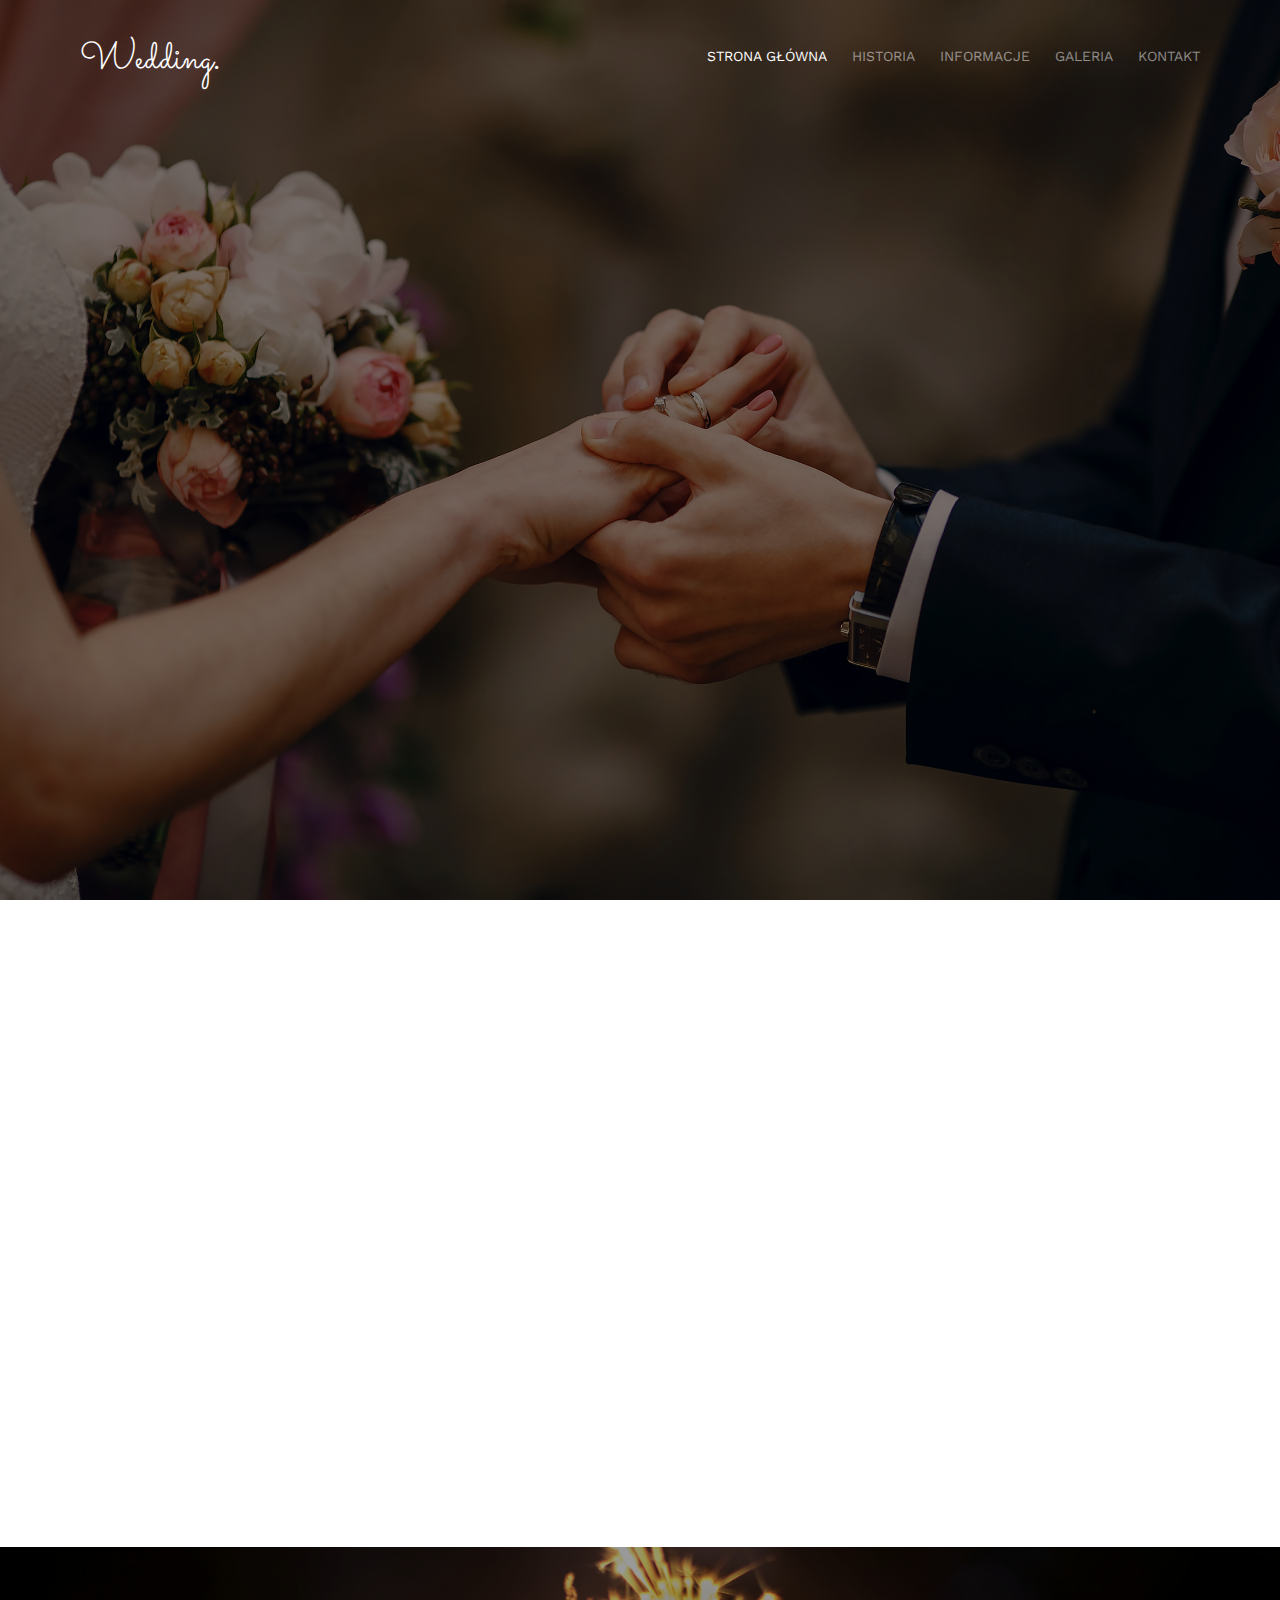
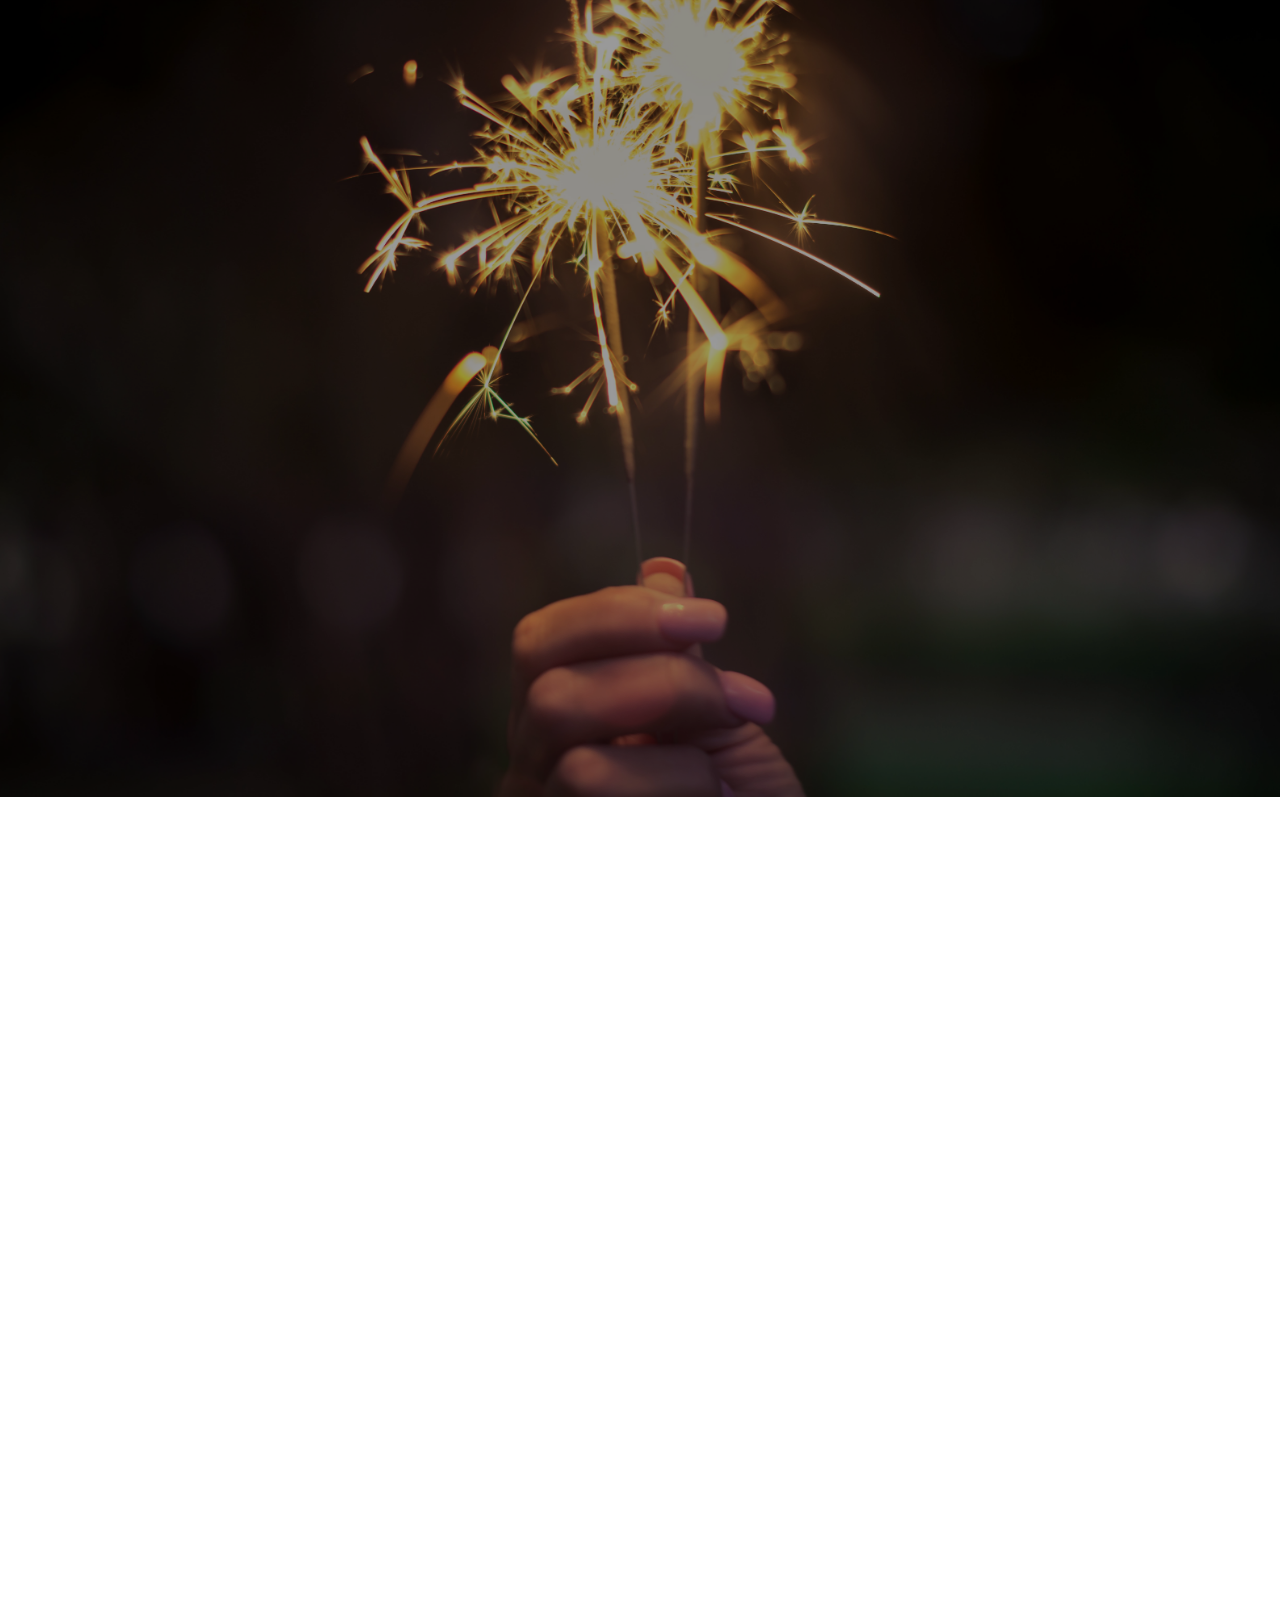
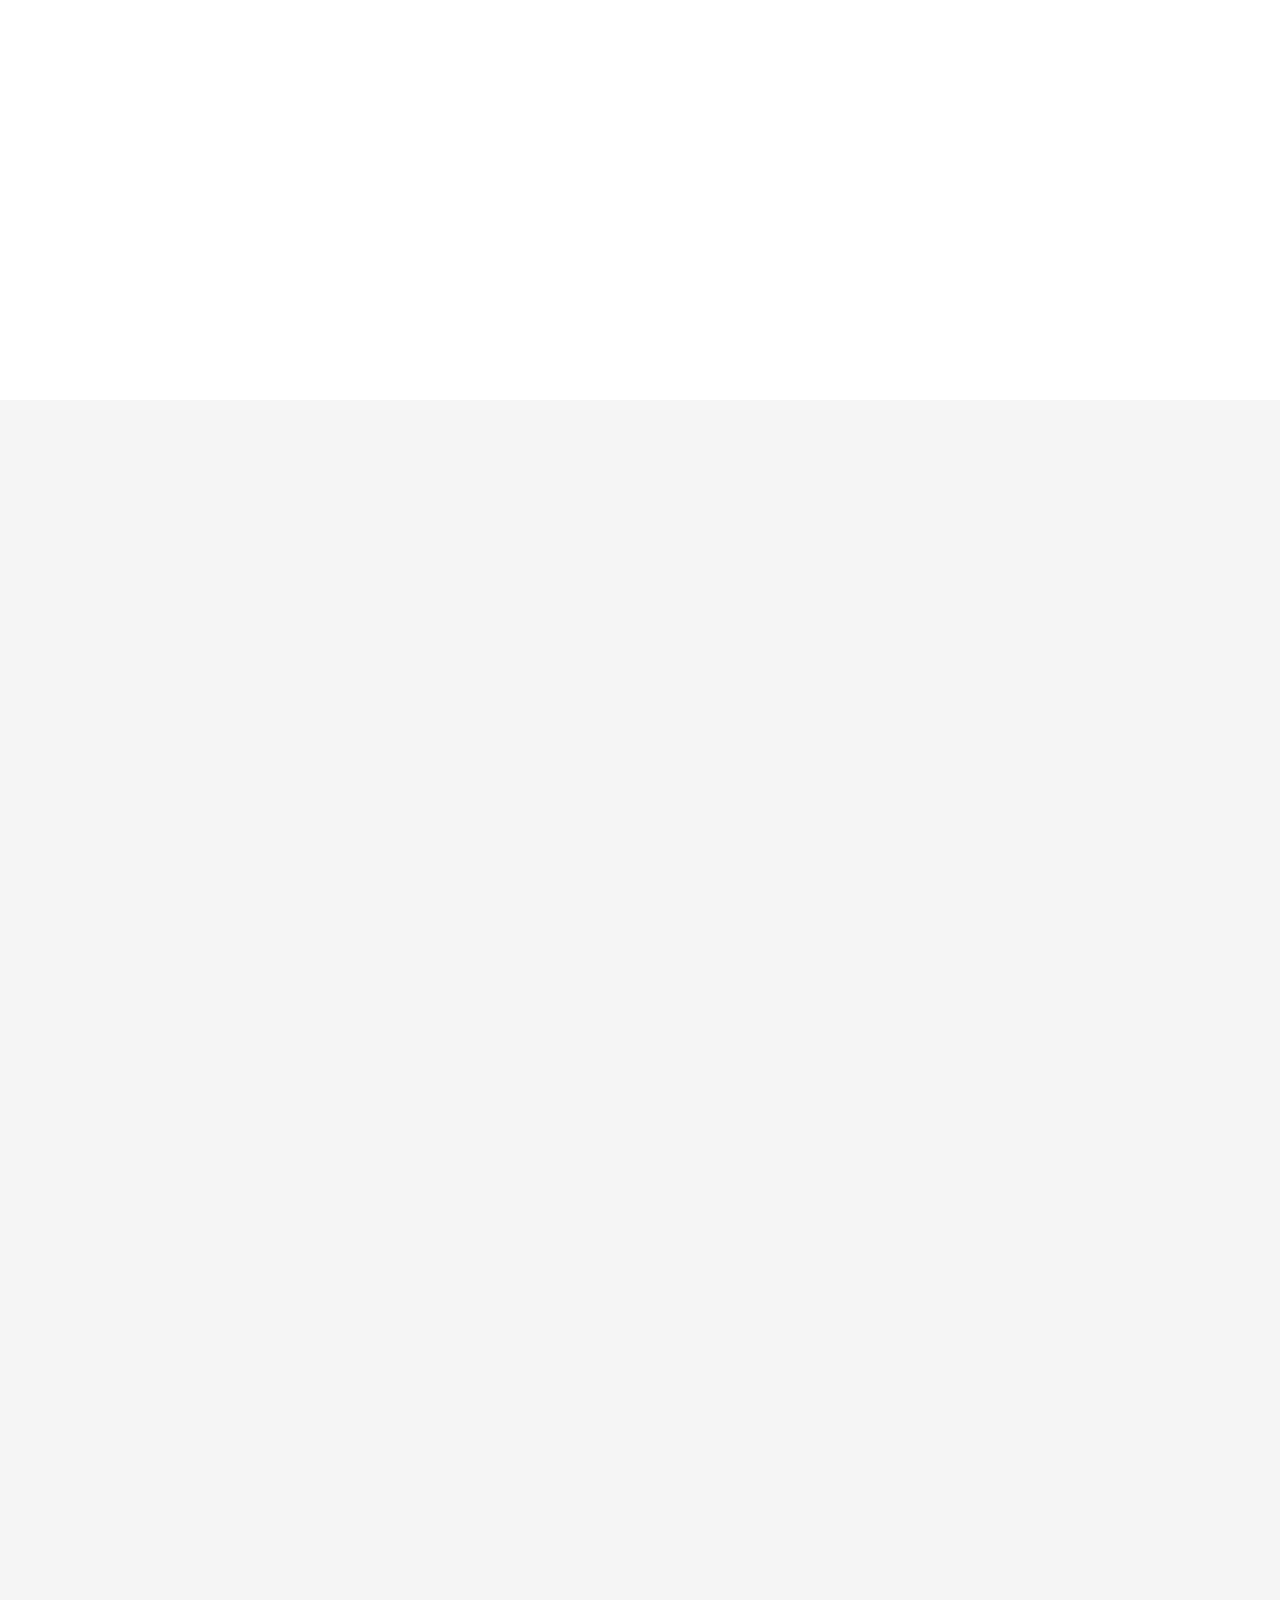
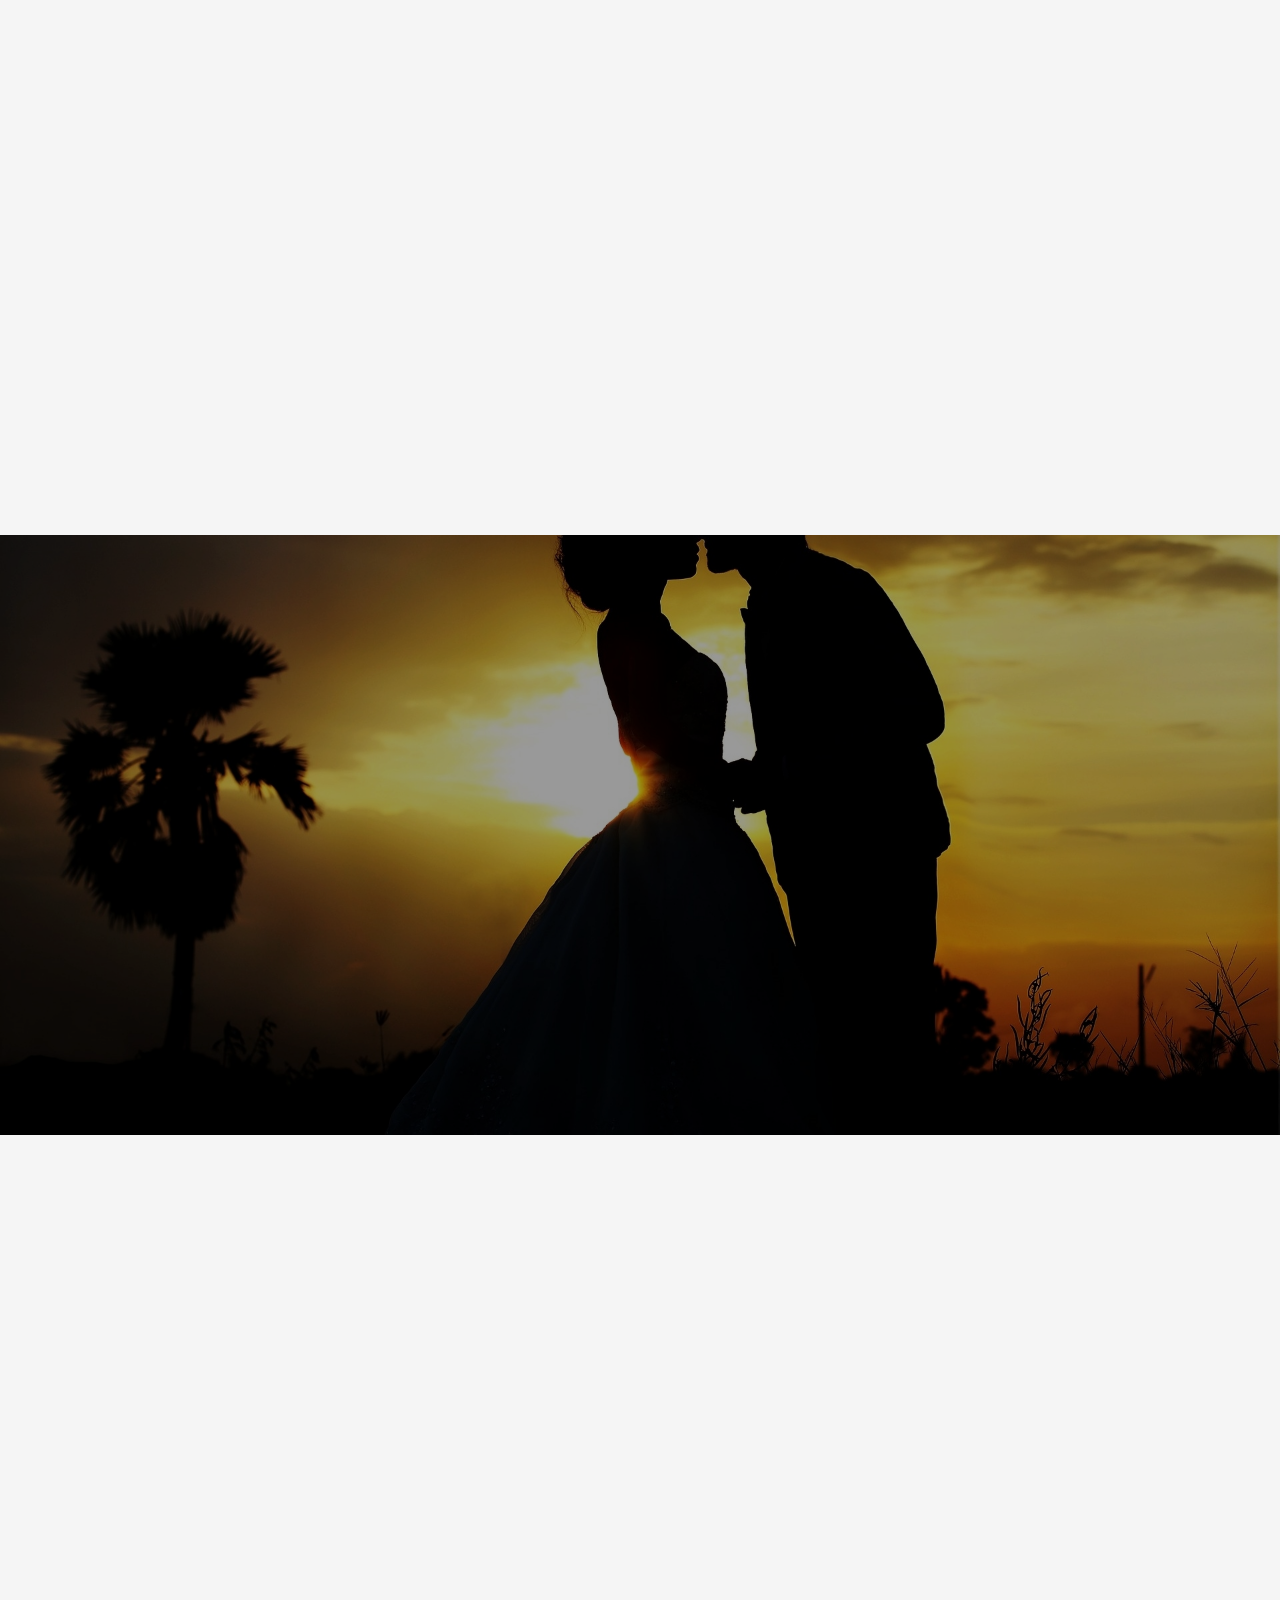
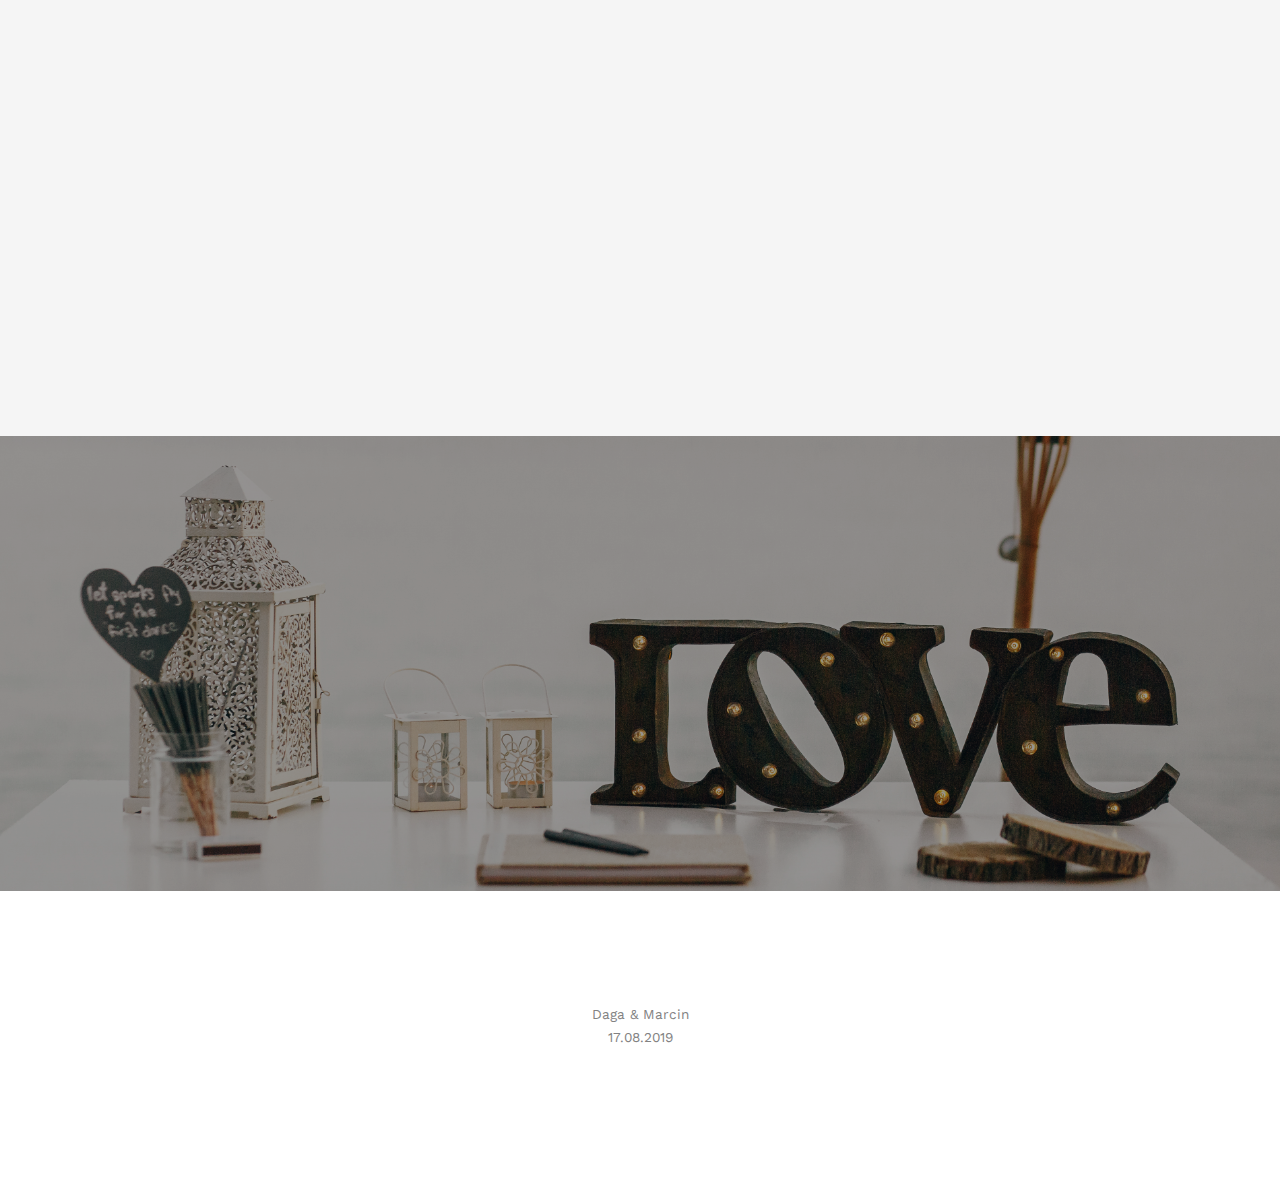
==== commit a0817db6: "adresy" ====
--- a/index.html
+++ b/index.html
@@ -163,7 +163,7 @@
 									<div class="event-col">
 										<i class="fas fa-map-marker-alt"></i>
 										<span>Kościół</span>
-										<span>ul. ...</span>
+										<span>ul. Orla 12, 70-792 Szczecin</span>
 									</div>
 									<p>Tu powiemy sobie sakramentalne "TAK" i staniemy się oficjalnie mężem i żoną. Będzie słodko i romantycznie - osobom łatwo wzruszającym się polecamy zabrać ze sobą chusteczki ;)</p>
 								</div>
@@ -179,7 +179,7 @@
 									<div class="event-col">
 										<i class="fas fa-map-marker-alt"></i>
 										<span>Sala "Nad Wodą"</span>
-										<span>ul. ...</span>
+										<span>ul. Przestrzenna 19, 70-800 Szczecin</span>
 									</div>
 									<p>Ta część będzie bardziej szalona. Różnorodna muzyka, zero disco polo. Alkohol i smaczne potrawy. Pod wieczór zaprosimy wszystkich na zewnątrz, byśmy tam przy pięknym otoczeniu wody mogli zapalić zimne ognie.</p>
 								</div>
@@ -224,7 +224,7 @@
 									<span class="date">2018</span>
 								</div>
 								<div class="timeline-body">
-									<p>... </p>
+									<p>Było im ze sobą tak dobrze, że chcieli by to trwało wiecznie. </p>
 								</div>
 							</div>
 						</li>
